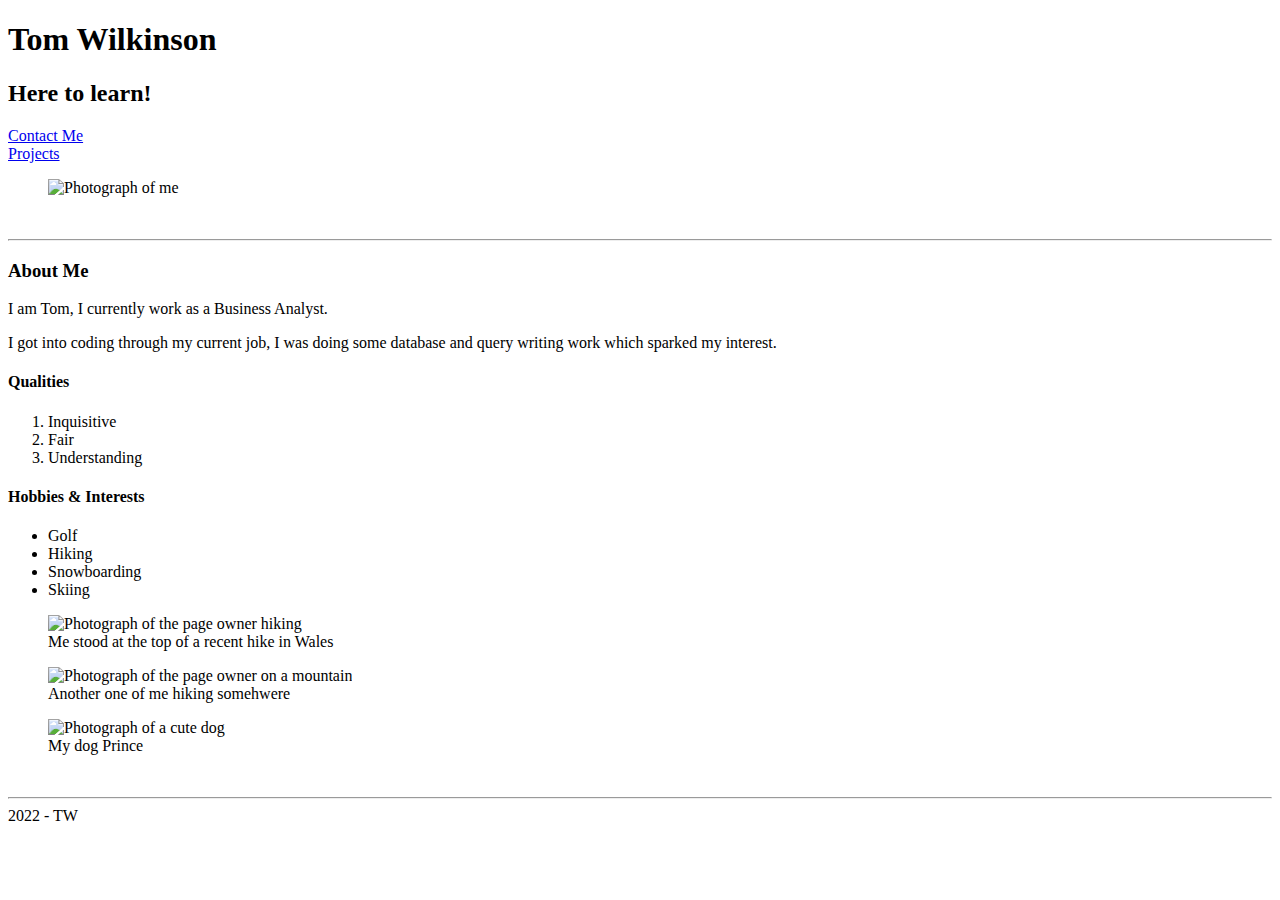
==== images/index.html @ a8bae262 "images added to index page" ====
<!DOCTYPE html>
<html>
    <head>
        <title> Tom Wilkinson </title>
    </head>
    <body>
            <header> 
                <h1> Tom Wilkinson </h1>
                <h2> Here to learn!</h2>
                <a href="../pages/contact.html">Contact Me</a>
                <br />
                <a href="../pages/projects.html">Projects</a>
                <figure> <img src="Me.png" alt="Photograph of me"> </figure>
            </header>
            <br />
            <hr>
            <main>
                <section>
                    <h3> About Me</h3>
                    <p> I am Tom, I currently work as a Business Analyst.</p>
                    <p> I got into coding through my current job, I was doing some database and query writing work which sparked my interest.</p>
                </section>  
                <section> 
                    <h4> Qualities </h4>
                    <ol>
                    <li> Inquisitive </li>
                    <li> Fair </li>
                    <li> Understanding </li>      
                    </ol>
                </section>
                <section>
                    <h4> Hobbies & Interests </h4>
                    <uL>
                     <li> Golf</li>
                     <li> Hiking</li>
                     <li> Snowboarding</li>
                     <li> Skiing </li>   
                    </uL>
                    <figure>
                        <img src="rock1.png" alt="Photograph of the page owner hiking">
                        <br />
                        <figcaption>
                            Me stood at the top of a recent hike in Wales
                        </figcaption>
                    </figure>
                    <figure>
                        <img src="Wales.png" alt="Photograph of the page owner on a mountain">
                        <br />
                        <figcaption>
                            Another one of me hiking somehwere
                        </figcaption>
                    </figure>
                    <figure>
                        <img src="Prince.png" alt="Photograph of a cute dog">
                        <br />
                        <figcaption>
                            My dog Prince
                        </figcaption>
                    </figure>
                </section>
        </main>
        <br />
        <hr>
            <footer> 2022 - TW </footer>
    
    </body>
</html>
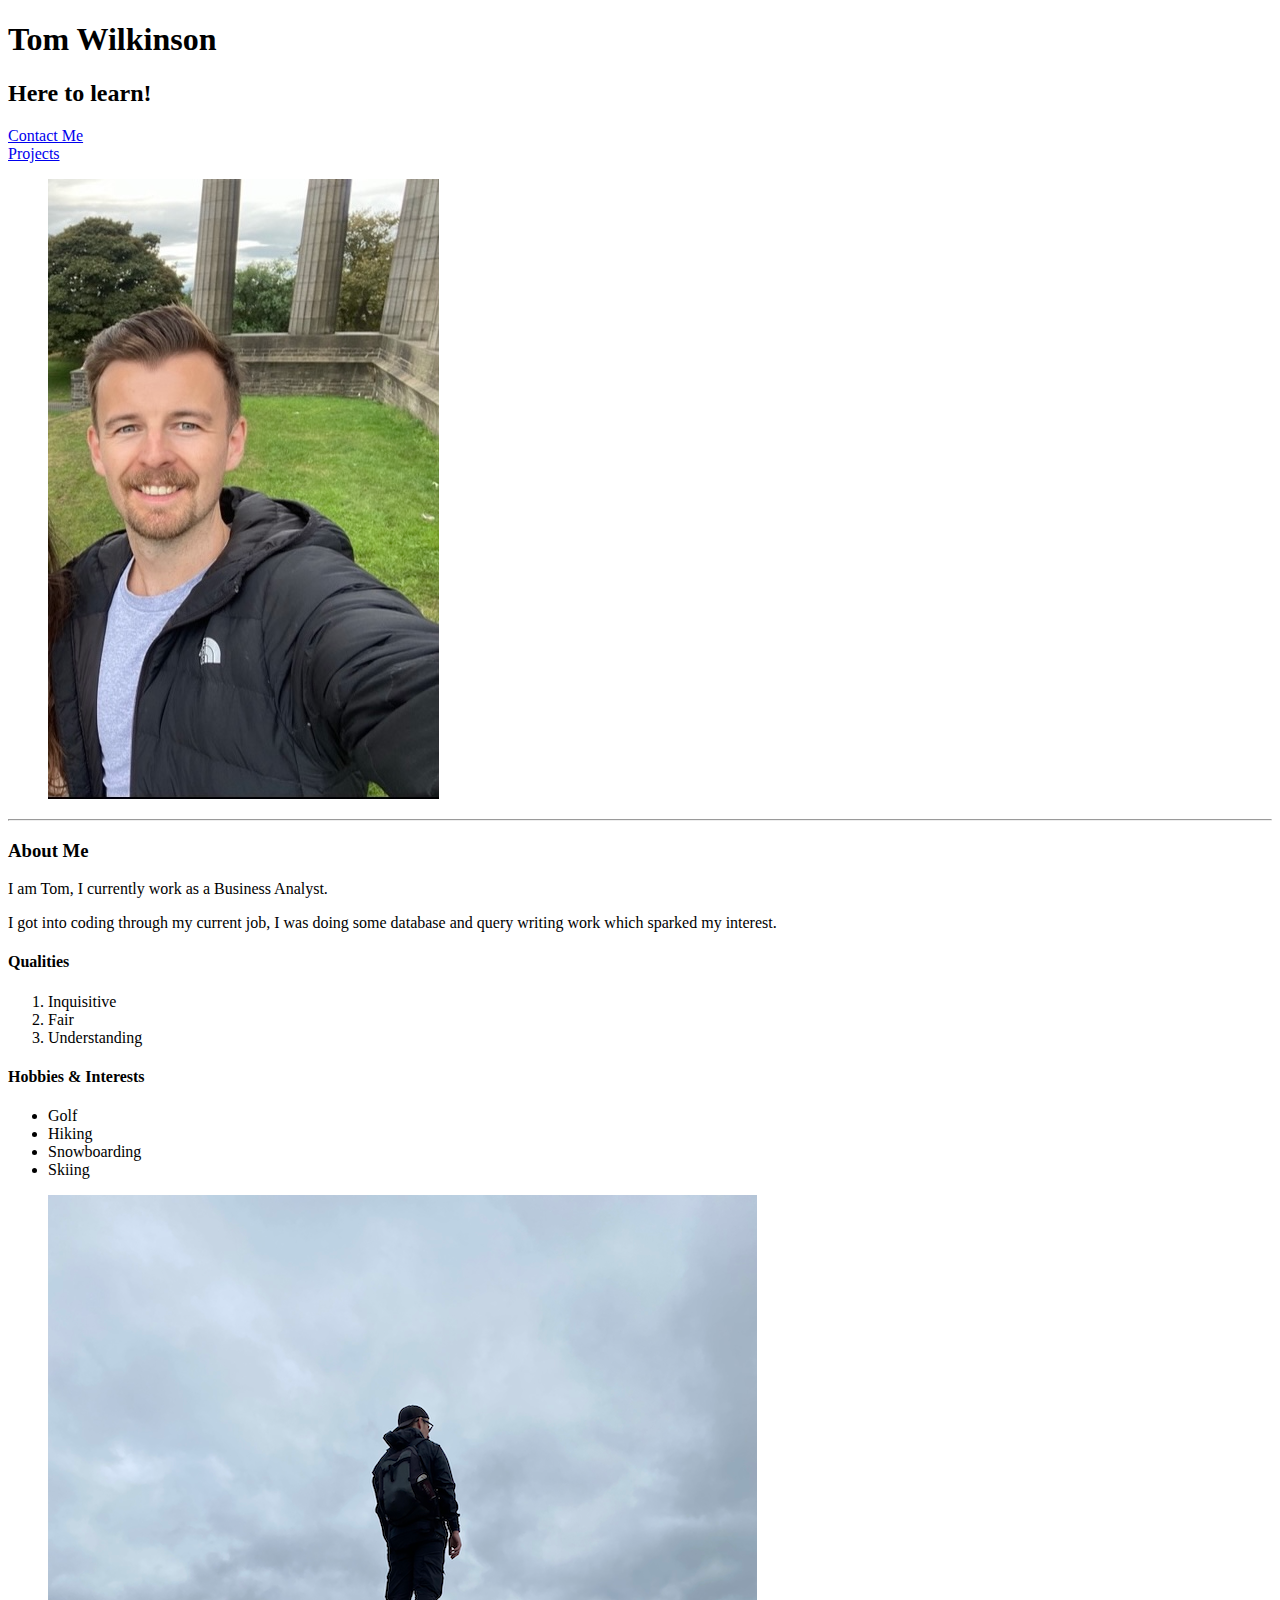
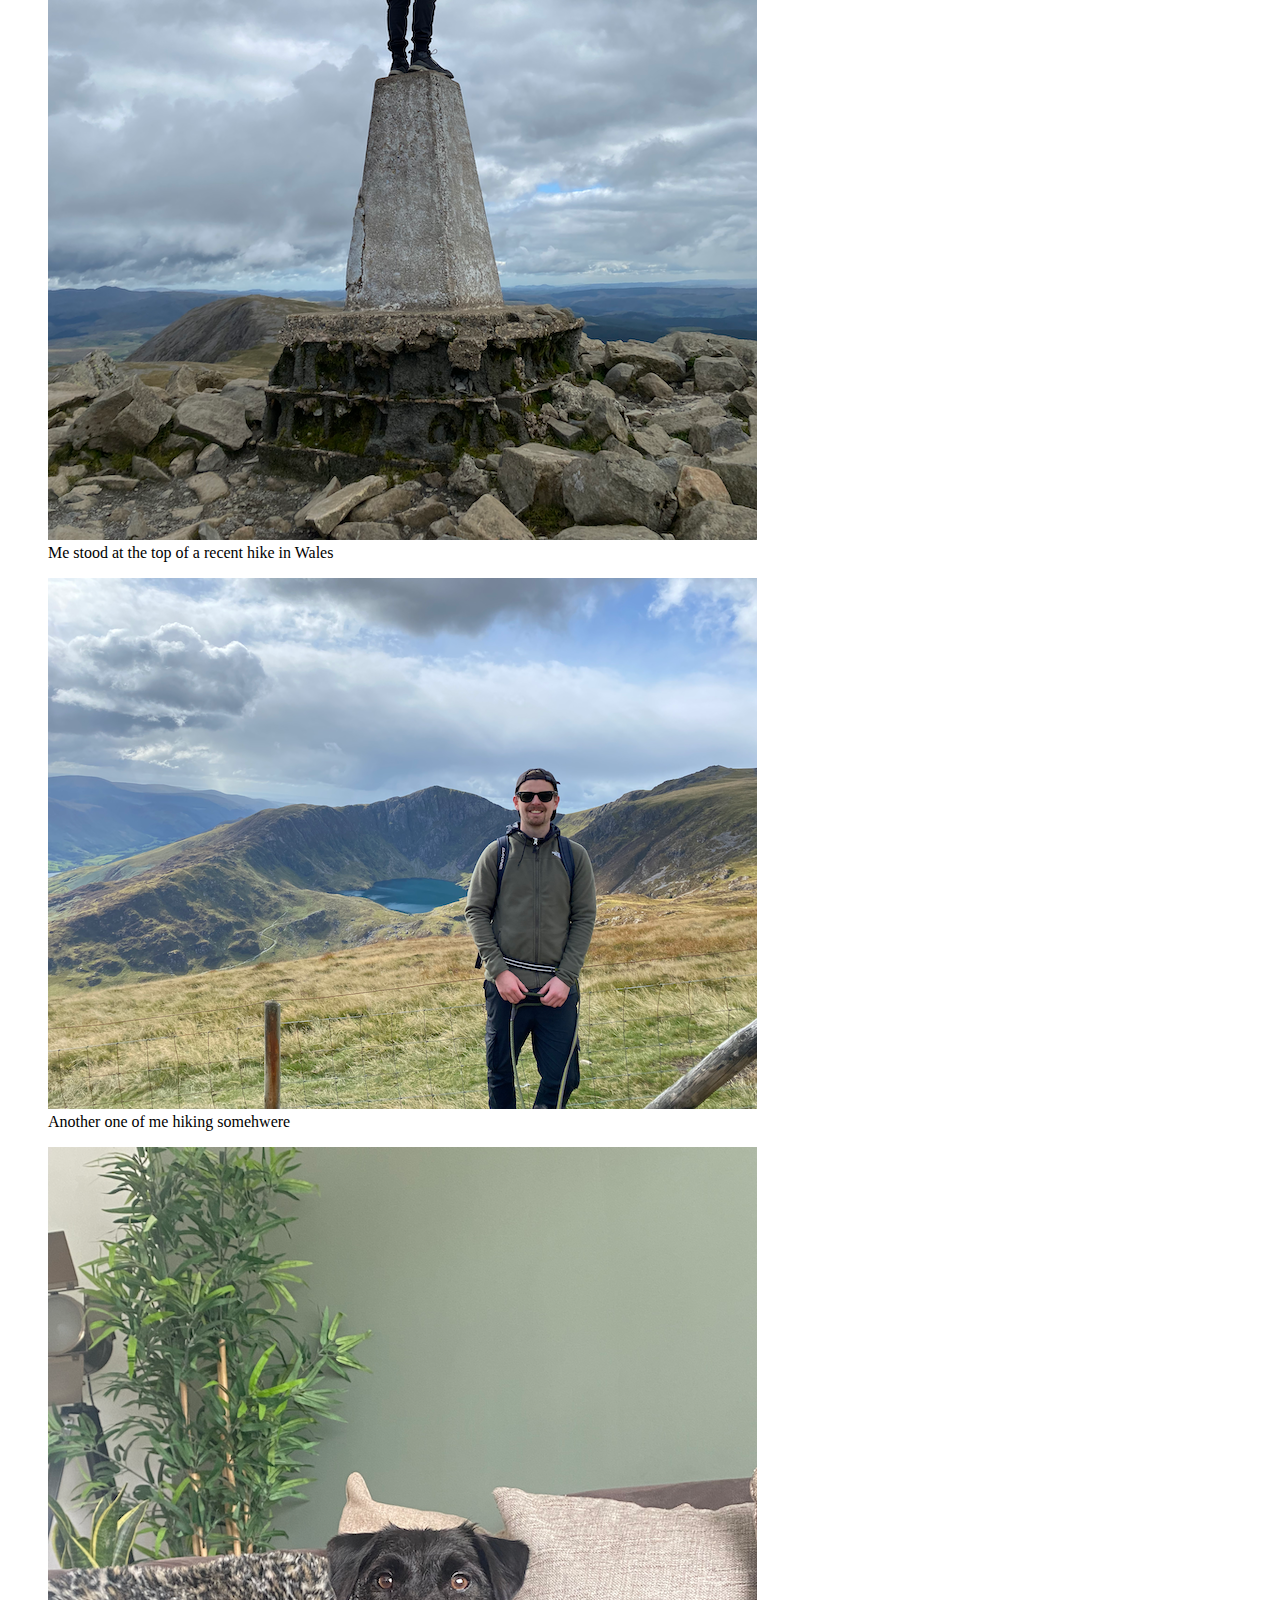
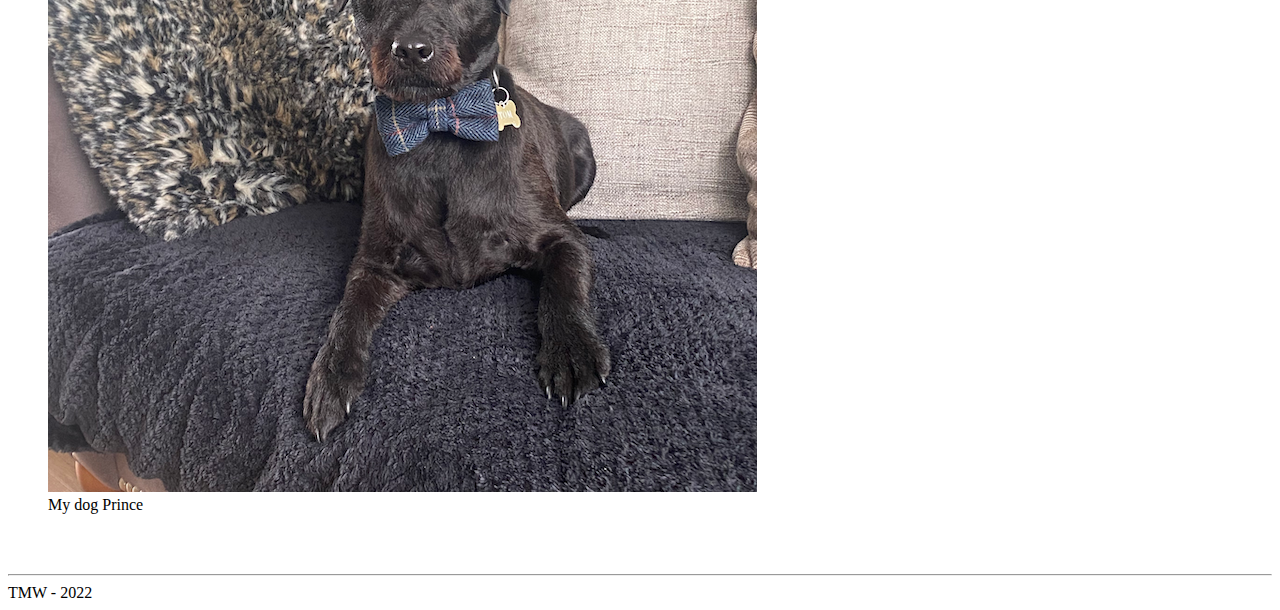
==== commit 9e496f08: "table added" ====
--- a/images/index.html
+++ b/images/index.html
@@ -7,12 +7,13 @@
             <header> 
                 <h1> Tom Wilkinson </h1>
                 <h2> Here to learn!</h2>
-                <a href="../pages/contact.html">Contact Me</a>
+            <nav>
+                <a href="../pages/contact.html" target="_blank">Contact Me</a>
                 <br />
-                <a href="../pages/projects.html">Projects</a>
+                <a href="../pages/projects.html" target="_blank">Projects</a>
+            </nav>
                 <figure> <img src="Me.png" alt="Photograph of me"> </figure>
             </header>
-            <br />
             <hr>
             <main>
                 <section>
@@ -59,9 +60,9 @@
                     </figure>
                 </section>
         </main>
-        <br />
-        <hr>
-            <footer> 2022 - TW </footer>
+        <br><br />
+                <hr>  
+            <footer> TMW - 2022 </footer>
     
     </body>
 </html>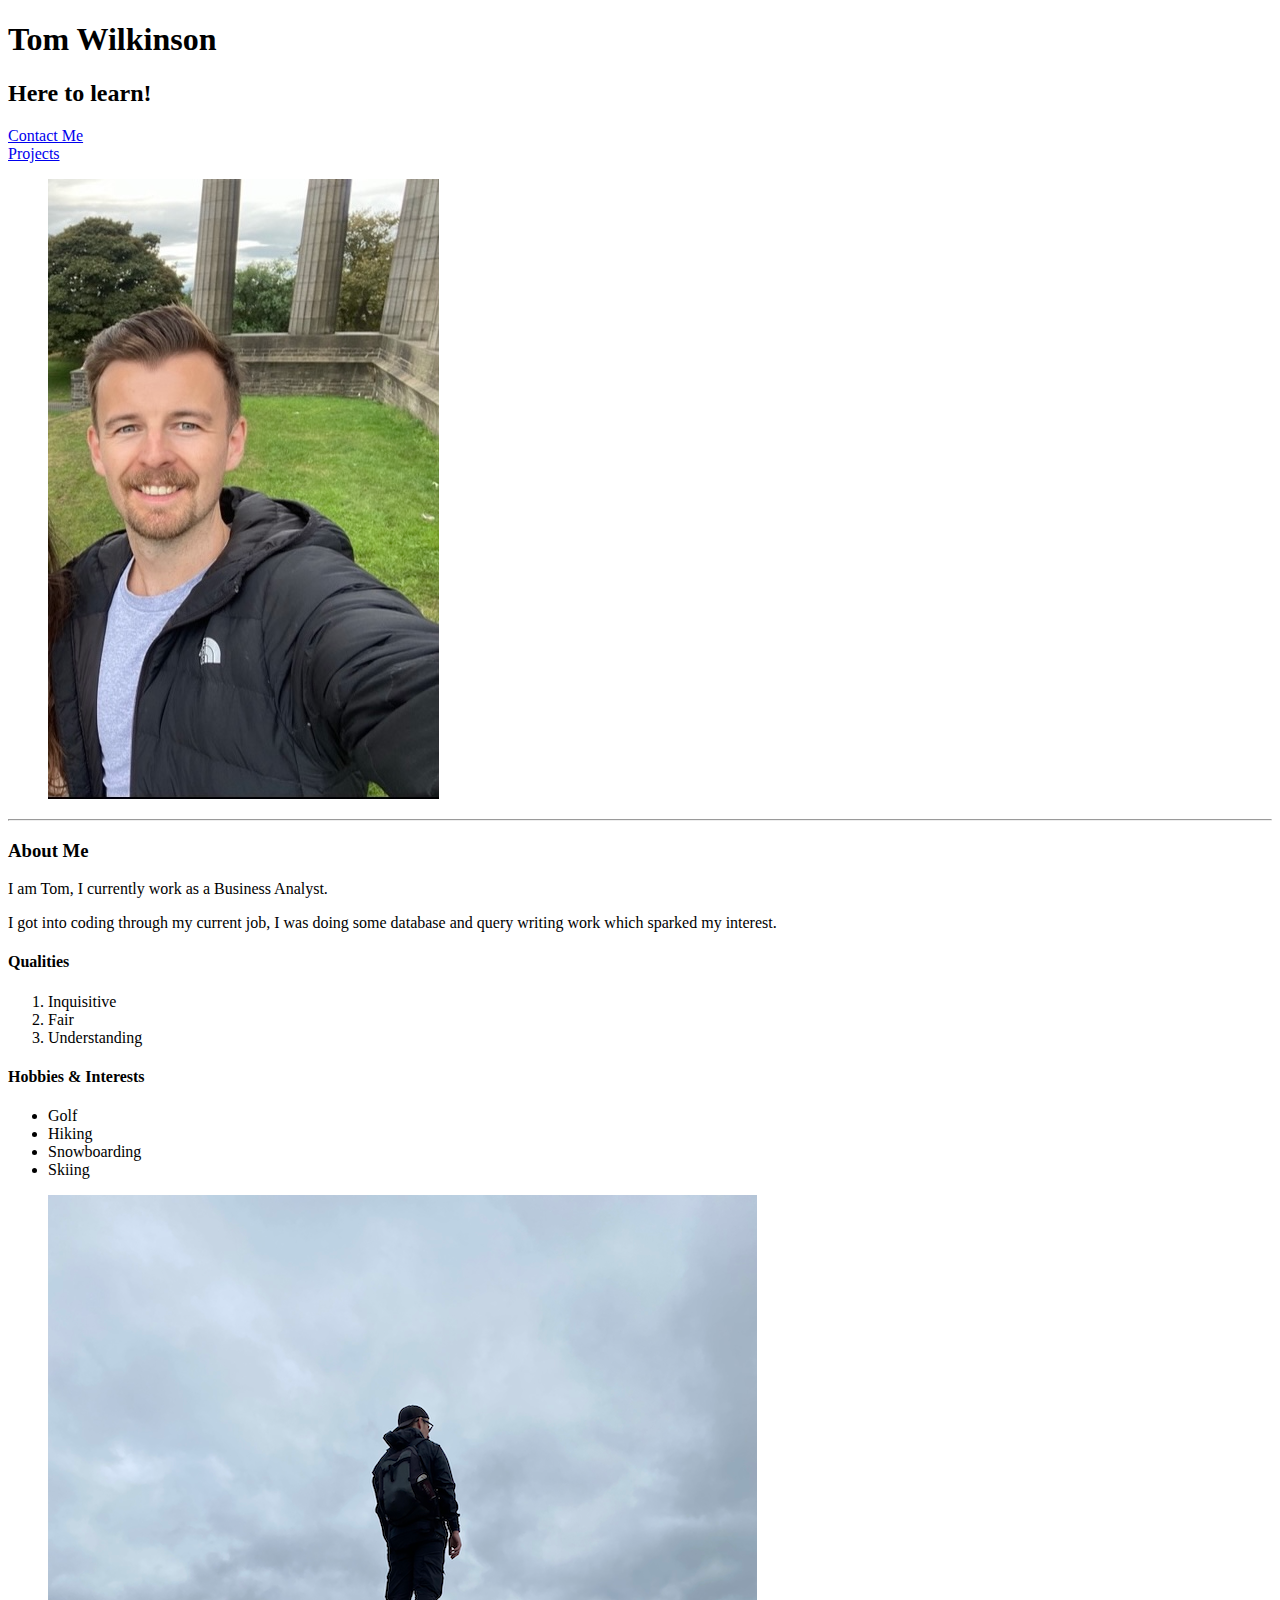
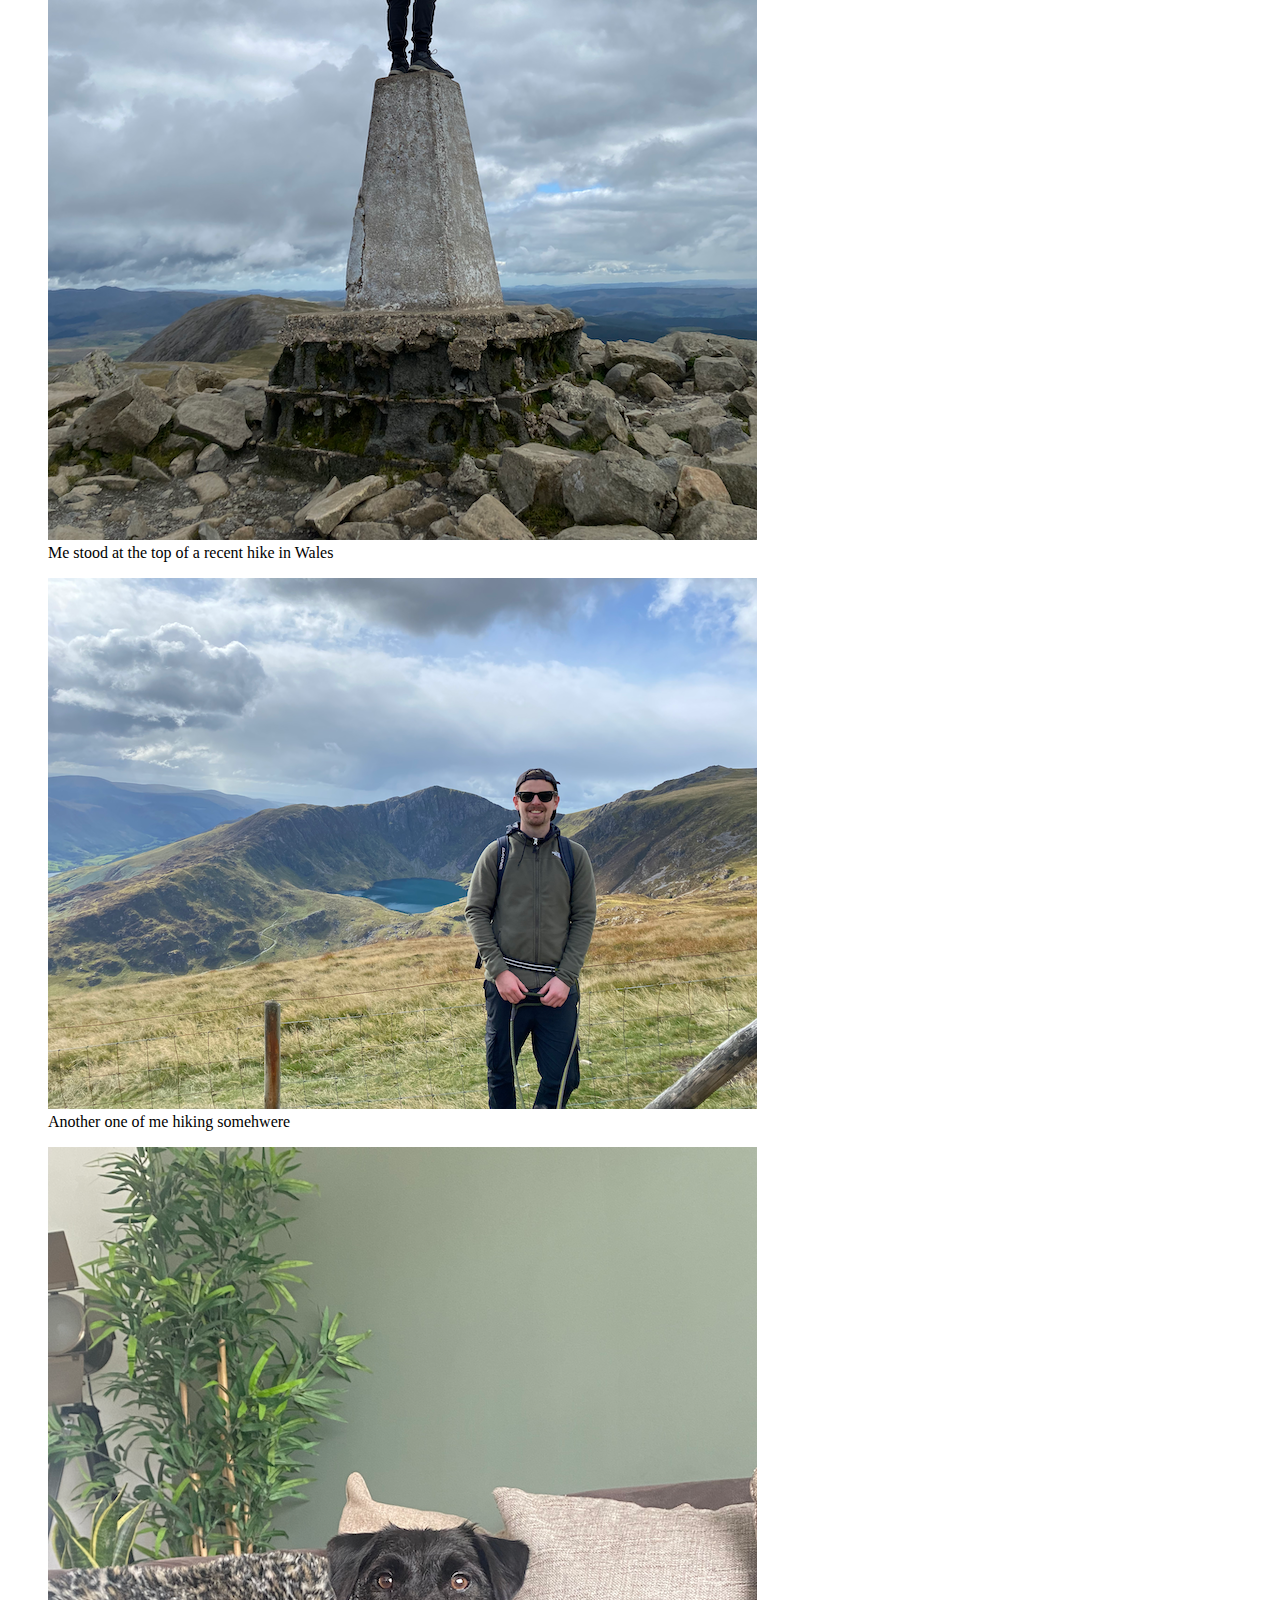
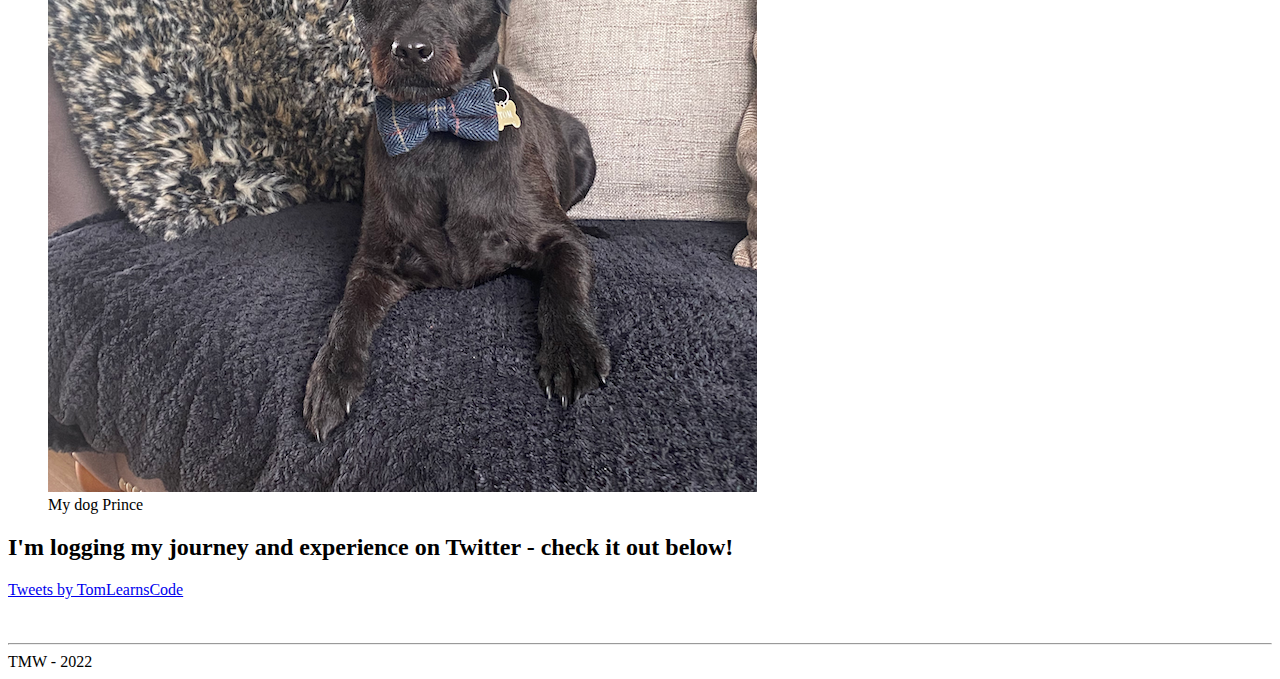
==== commit 7443db5f: "twitter added to index page and meta data to all pages" ====
--- a/images/index.html
+++ b/images/index.html
@@ -2,11 +2,16 @@
 <html>
     <head>
         <title> Tom Wilkinson </title>
+        <meta name="description" content="Introduction to Tom Wilkinson who is a Junior Web Developer">
+        <meta name="keywords" content="Developer, Qualities,Hobbies, Manchester Codes">
+        <meta name="author" content="Tom Wilkinson">
+        <meta name="viewport" content="width=device-width, initial-scale=1.0">
     </head>
     <body>
             <header> 
                 <h1> Tom Wilkinson </h1>
                 <h2> Here to learn!</h2>
+                <!--This is a comment. Comments are not displayed in the browser-->
             <nav>
                 <a href="../pages/contact.html" target="_blank">Contact Me</a>
                 <br />
@@ -59,6 +64,11 @@
                         </figcaption>
                     </figure>
                 </section>
+                <section>
+                    <h2> I'm logging my journey and experience on Twitter - check it out below!</h2>
+                    <a class="twitter-timeline" data-height="400" href="https://twitter.com/TomLearnsCode?ref_src=twsrc%5Etfw">Tweets by TomLearnsCode</a> <script async src="https://platform.twitter.com/widgets.js" charset="utf-8"></script>
+                </section>
+                
         </main>
         <br><br />
                 <hr>  
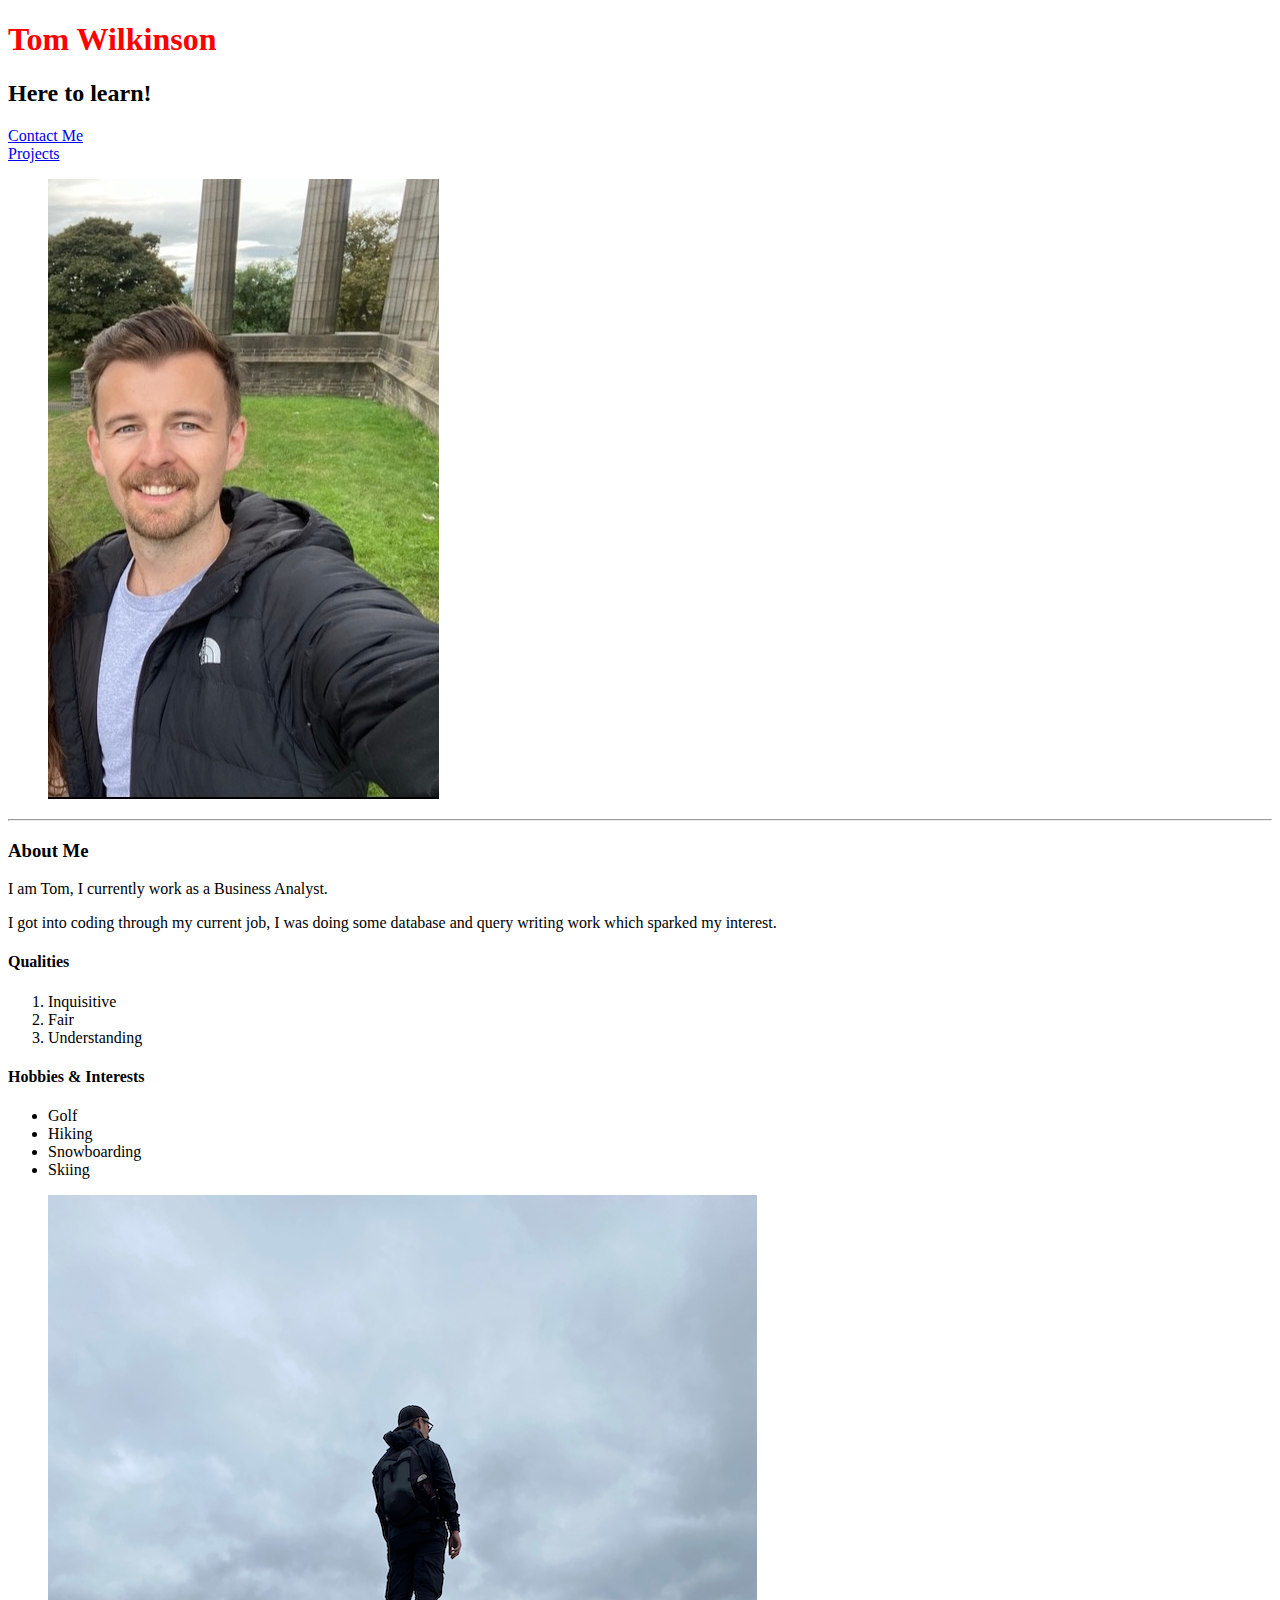
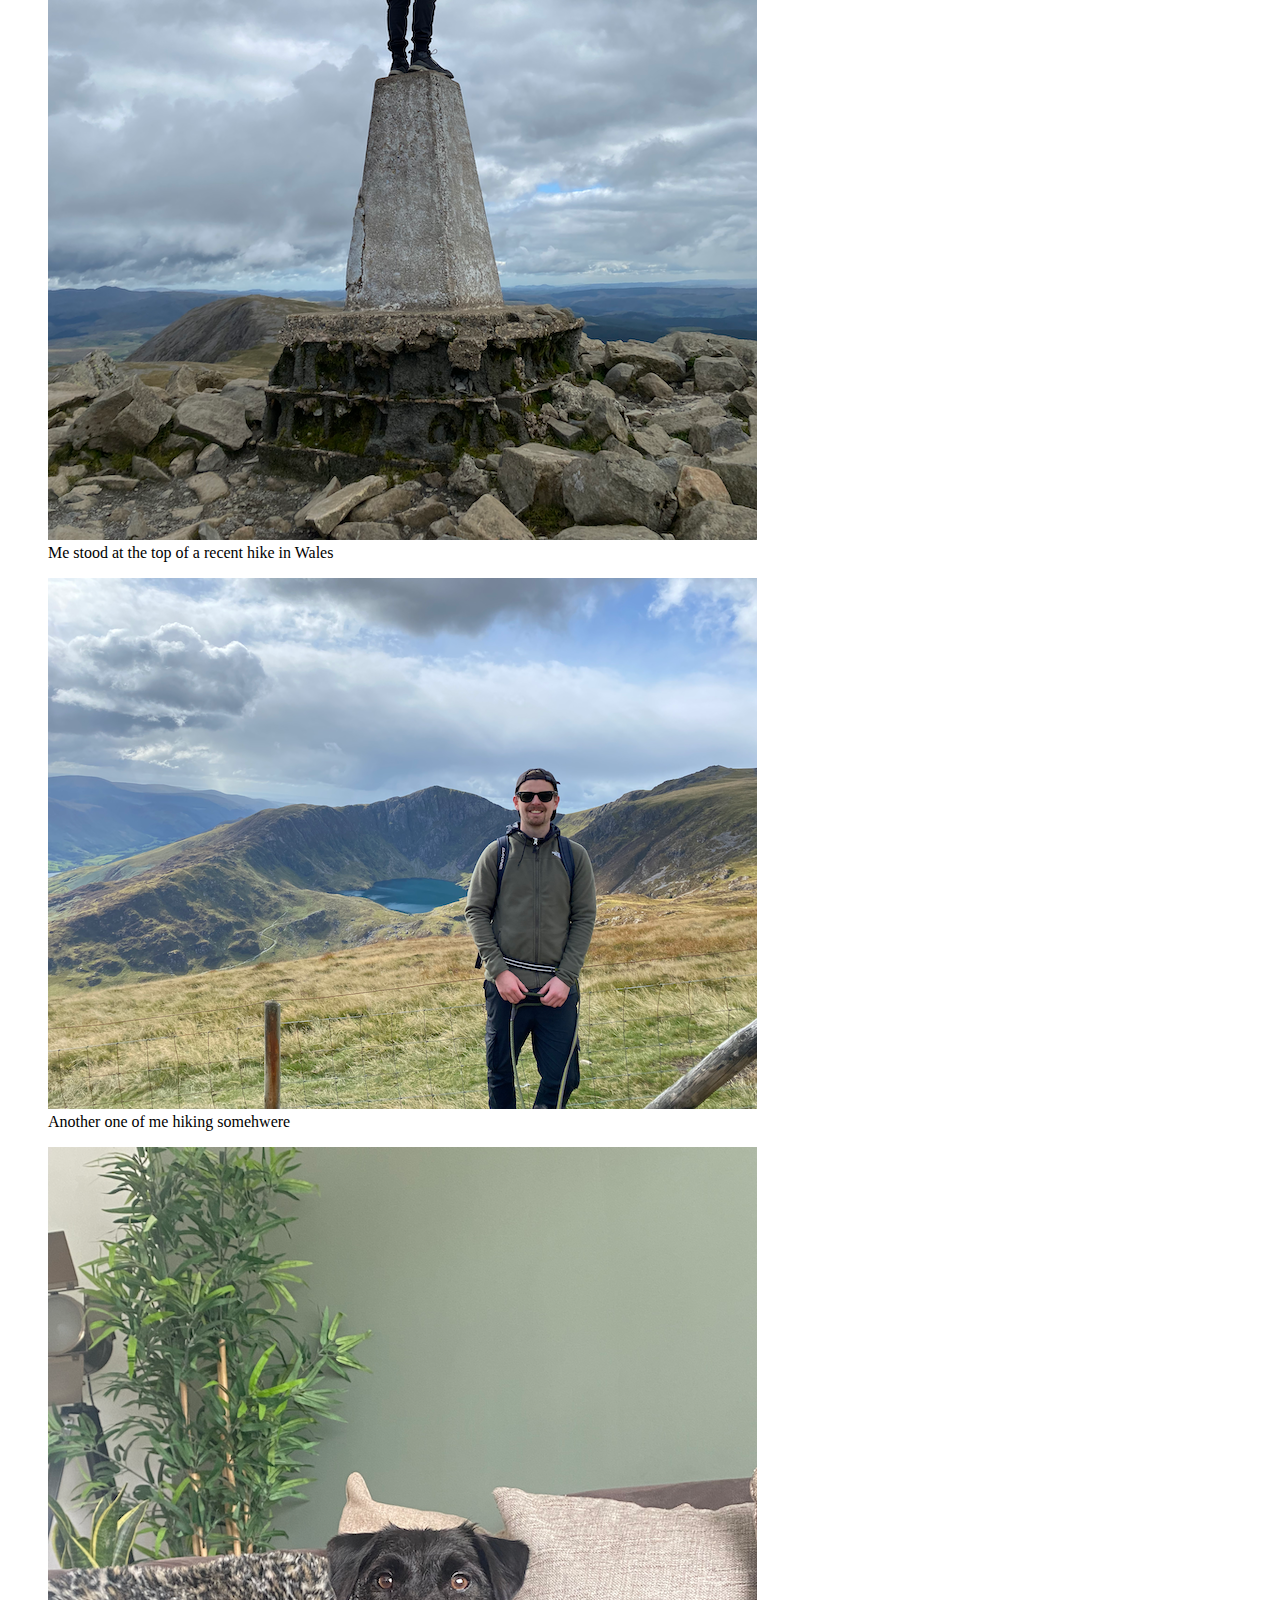
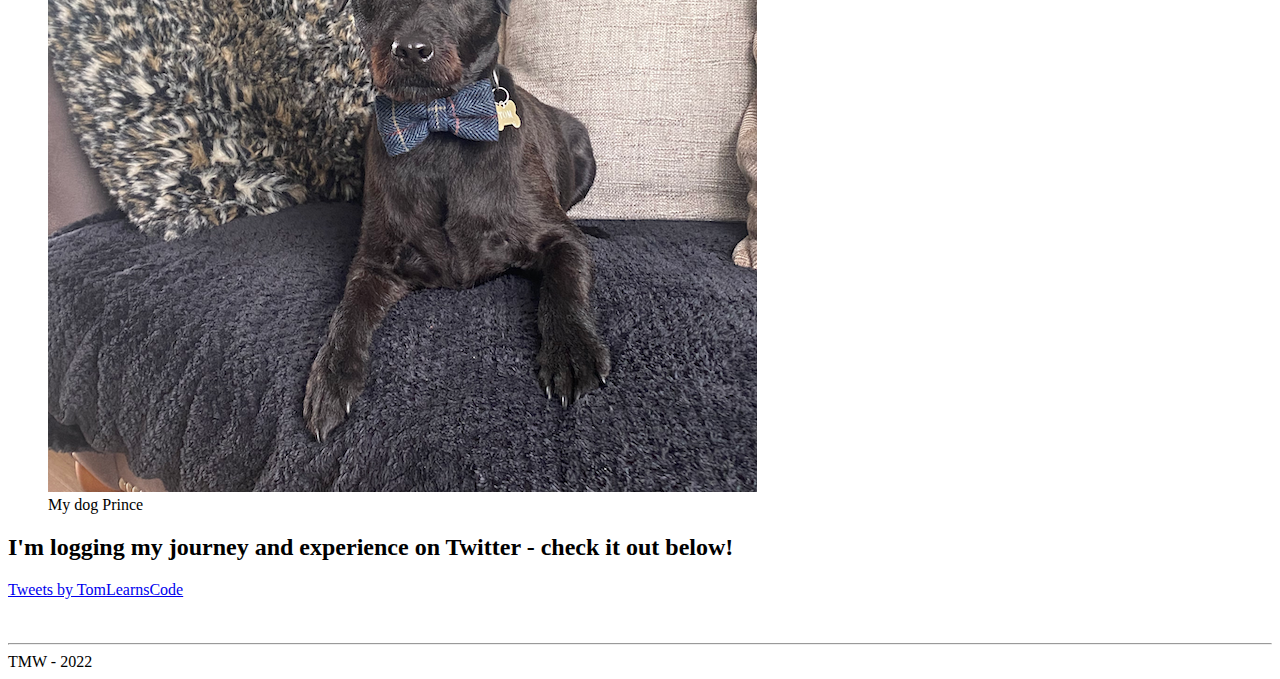
==== commit 29704908: "set up branch for CSS changes" ====
--- a/images/index.html
+++ b/images/index.html
@@ -1,6 +1,7 @@
 <!DOCTYPE html>
-<html>
+<html lang="en">
     <head>
+        <link rel="stylesheet" type="text/css" href="styles.css">
         <title> Tom Wilkinson </title>
         <meta name="description" content="Introduction to Tom Wilkinson who is a Junior Web Developer">
         <meta name="keywords" content="Developer, Qualities,Hobbies, Manchester Codes">
--- a/images/styles.css
+++ b/images/styles.css
@@ -0,0 +1,3 @@
+h1 {  
+    color: red;  
+}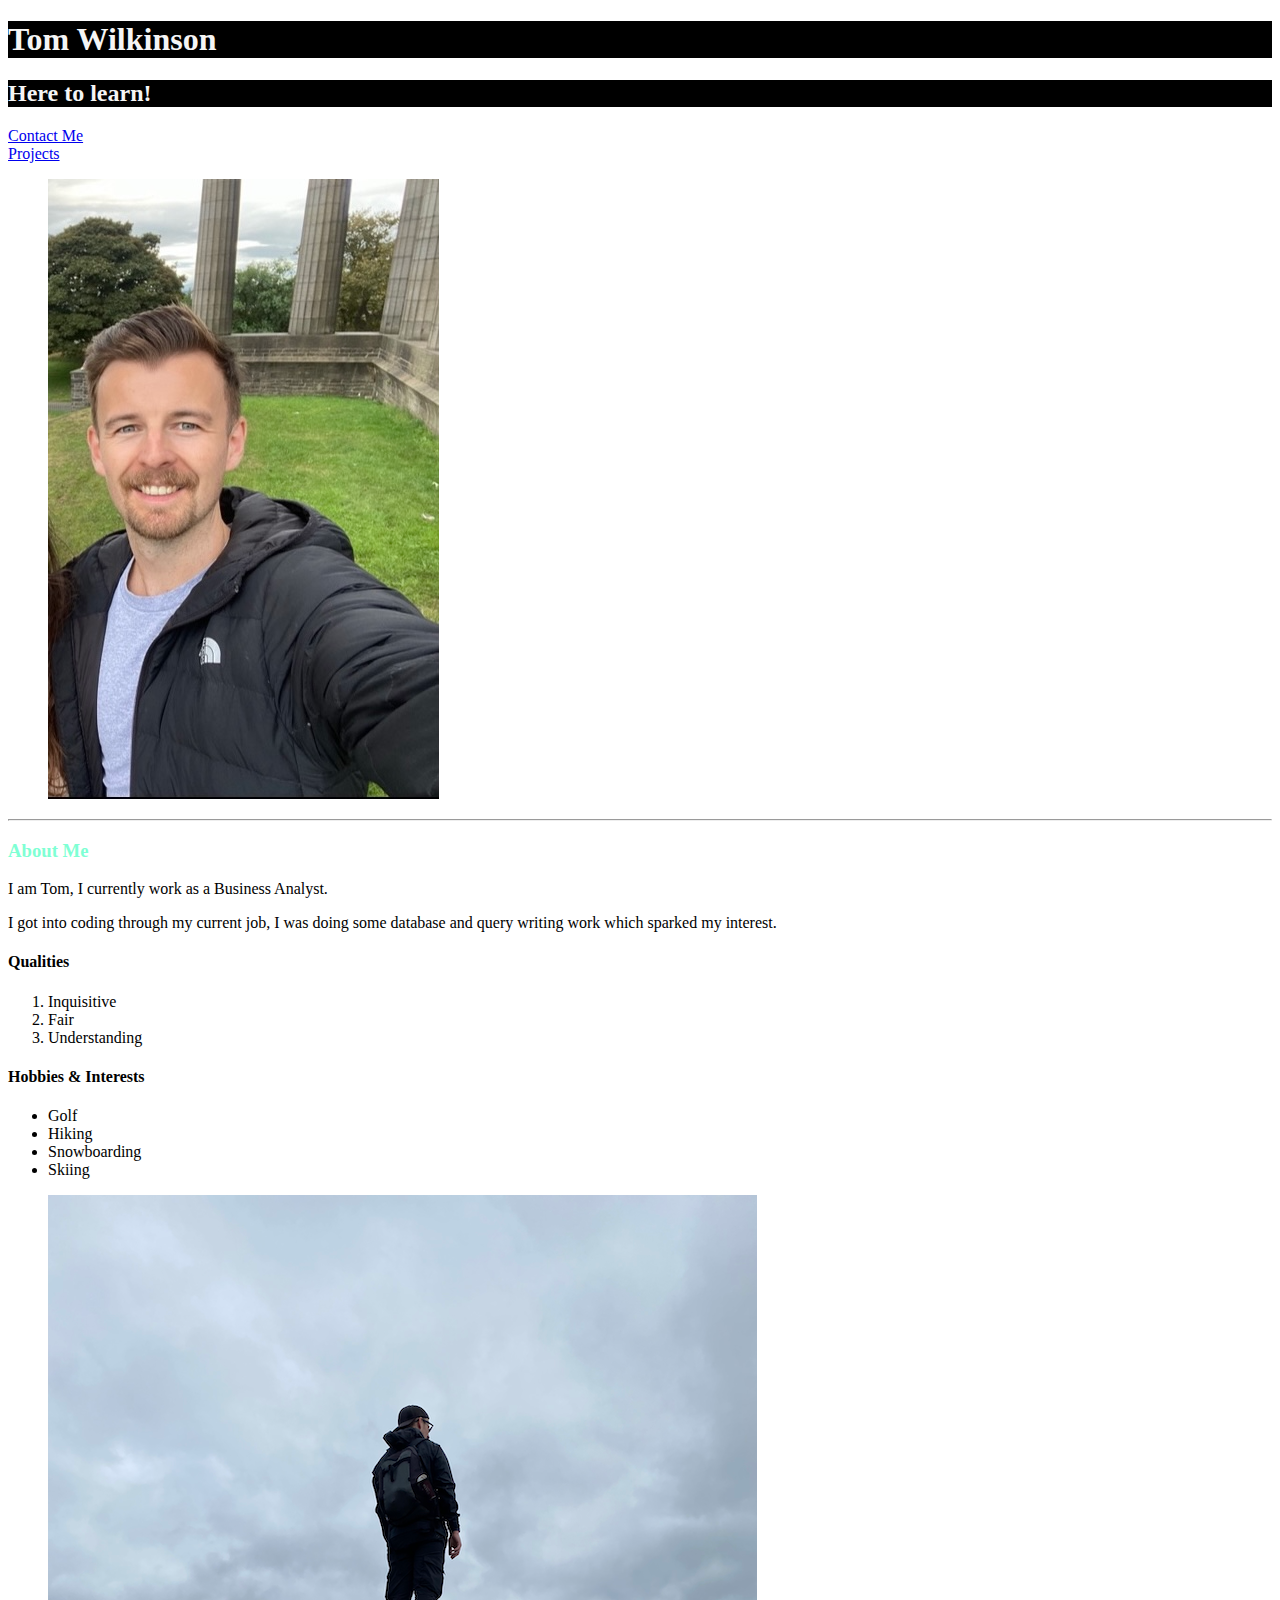
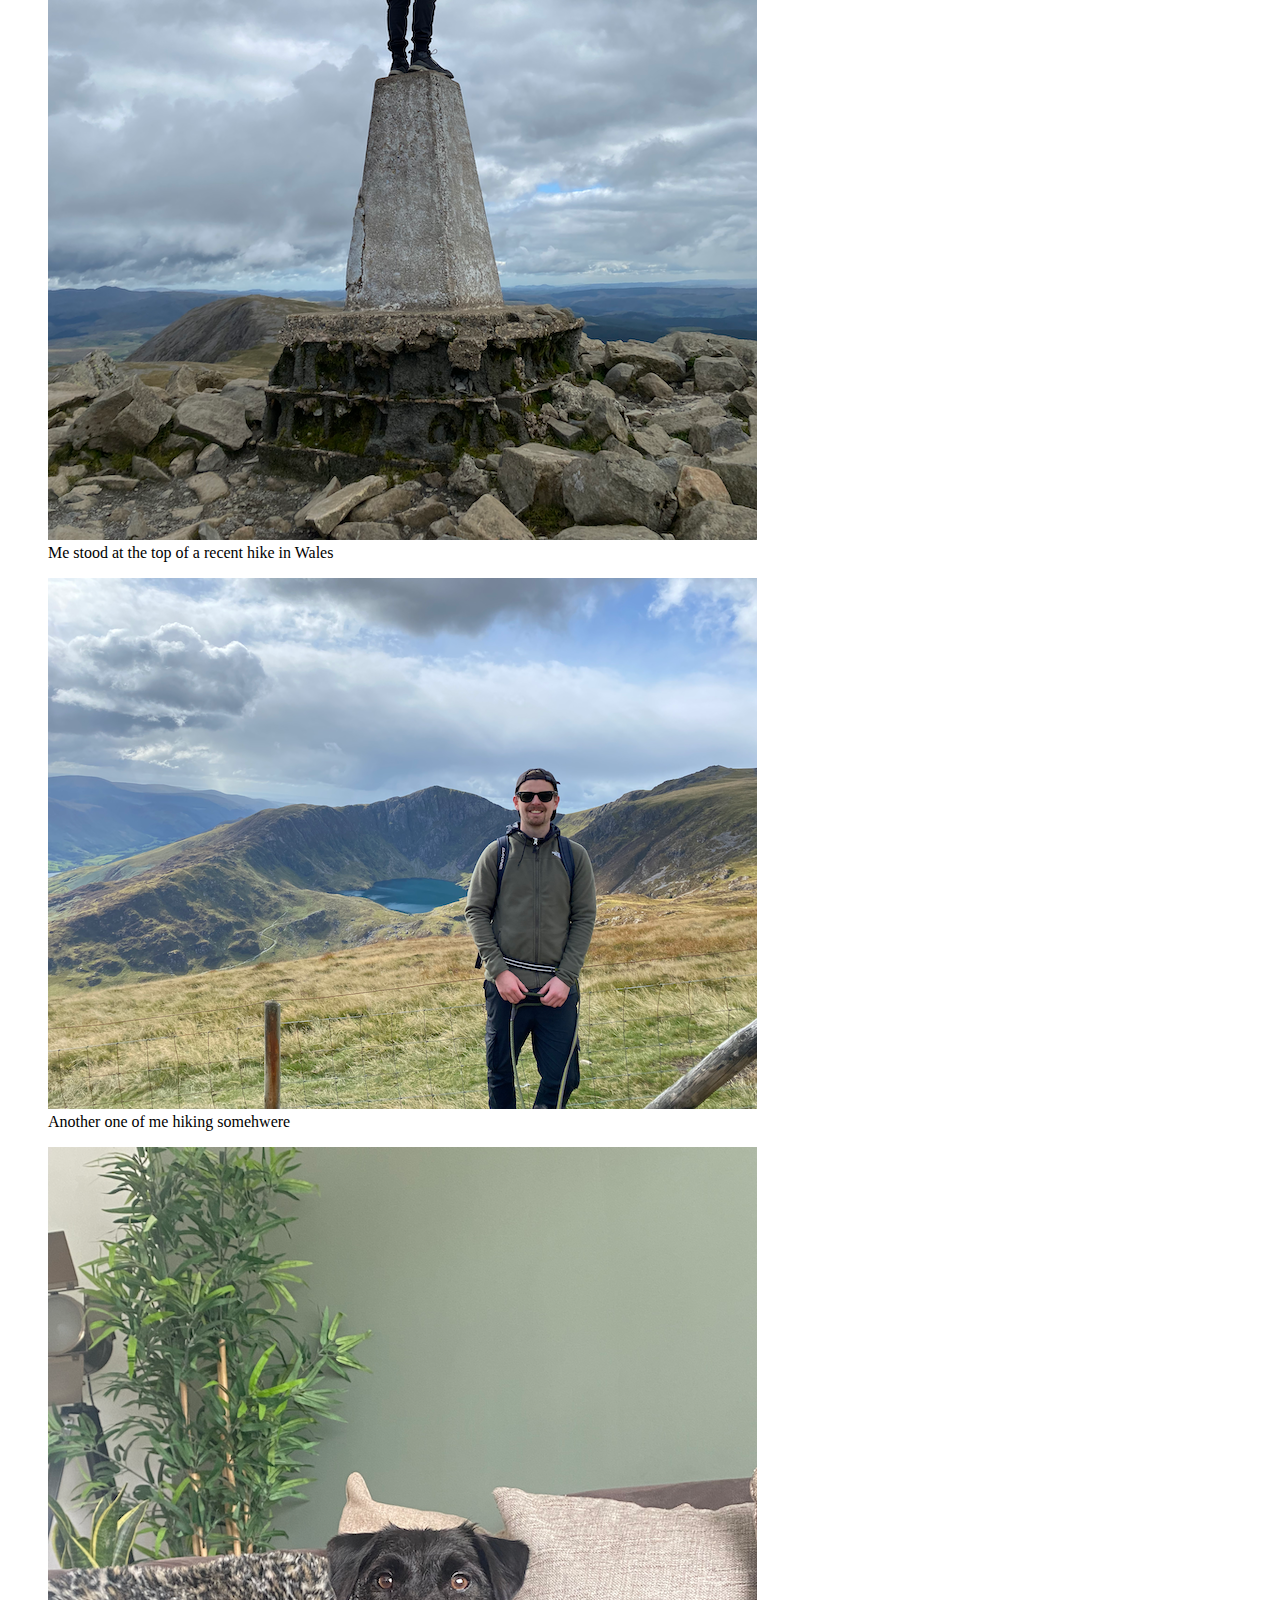
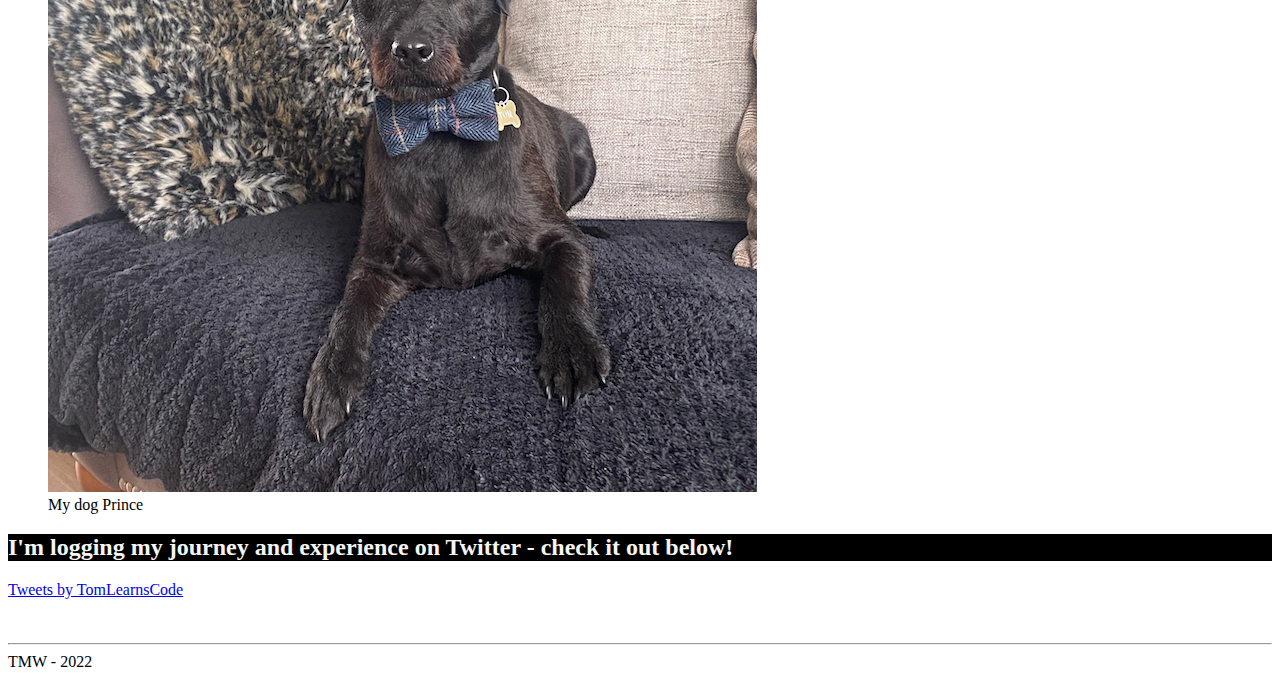
==== commit 289f89cb: "styling pratice" ====
--- a/images/index.html
+++ b/images/index.html
@@ -10,7 +10,9 @@
     </head>
     <body>
             <header> 
+                <div id="introduction">
                 <h1> Tom Wilkinson </h1>
+                </div>
                 <h2> Here to learn!</h2>
                 <!--This is a comment. Comments are not displayed in the browser-->
             <nav>
@@ -23,7 +25,7 @@
             <hr>
             <main>
                 <section>
-                    <h3> About Me</h3>
+                    <h3 class="test-class"> About Me</h3>
                     <p> I am Tom, I currently work as a Business Analyst.</p>
                     <p> I got into coding through my current job, I was doing some database and query writing work which sparked my interest.</p>
                 </section>  
--- a/images/styles.css
+++ b/images/styles.css
@@ -1,3 +1,13 @@
-h1 {  
-    color: red;  
+#introduction {  
+    background-color: black;
+    color: whitesmoke;  
+}
+
+h2 {
+    background-color: black;
+    color: whitesmoke
+}
+
+.test-class {
+    color:aquamarine;
 }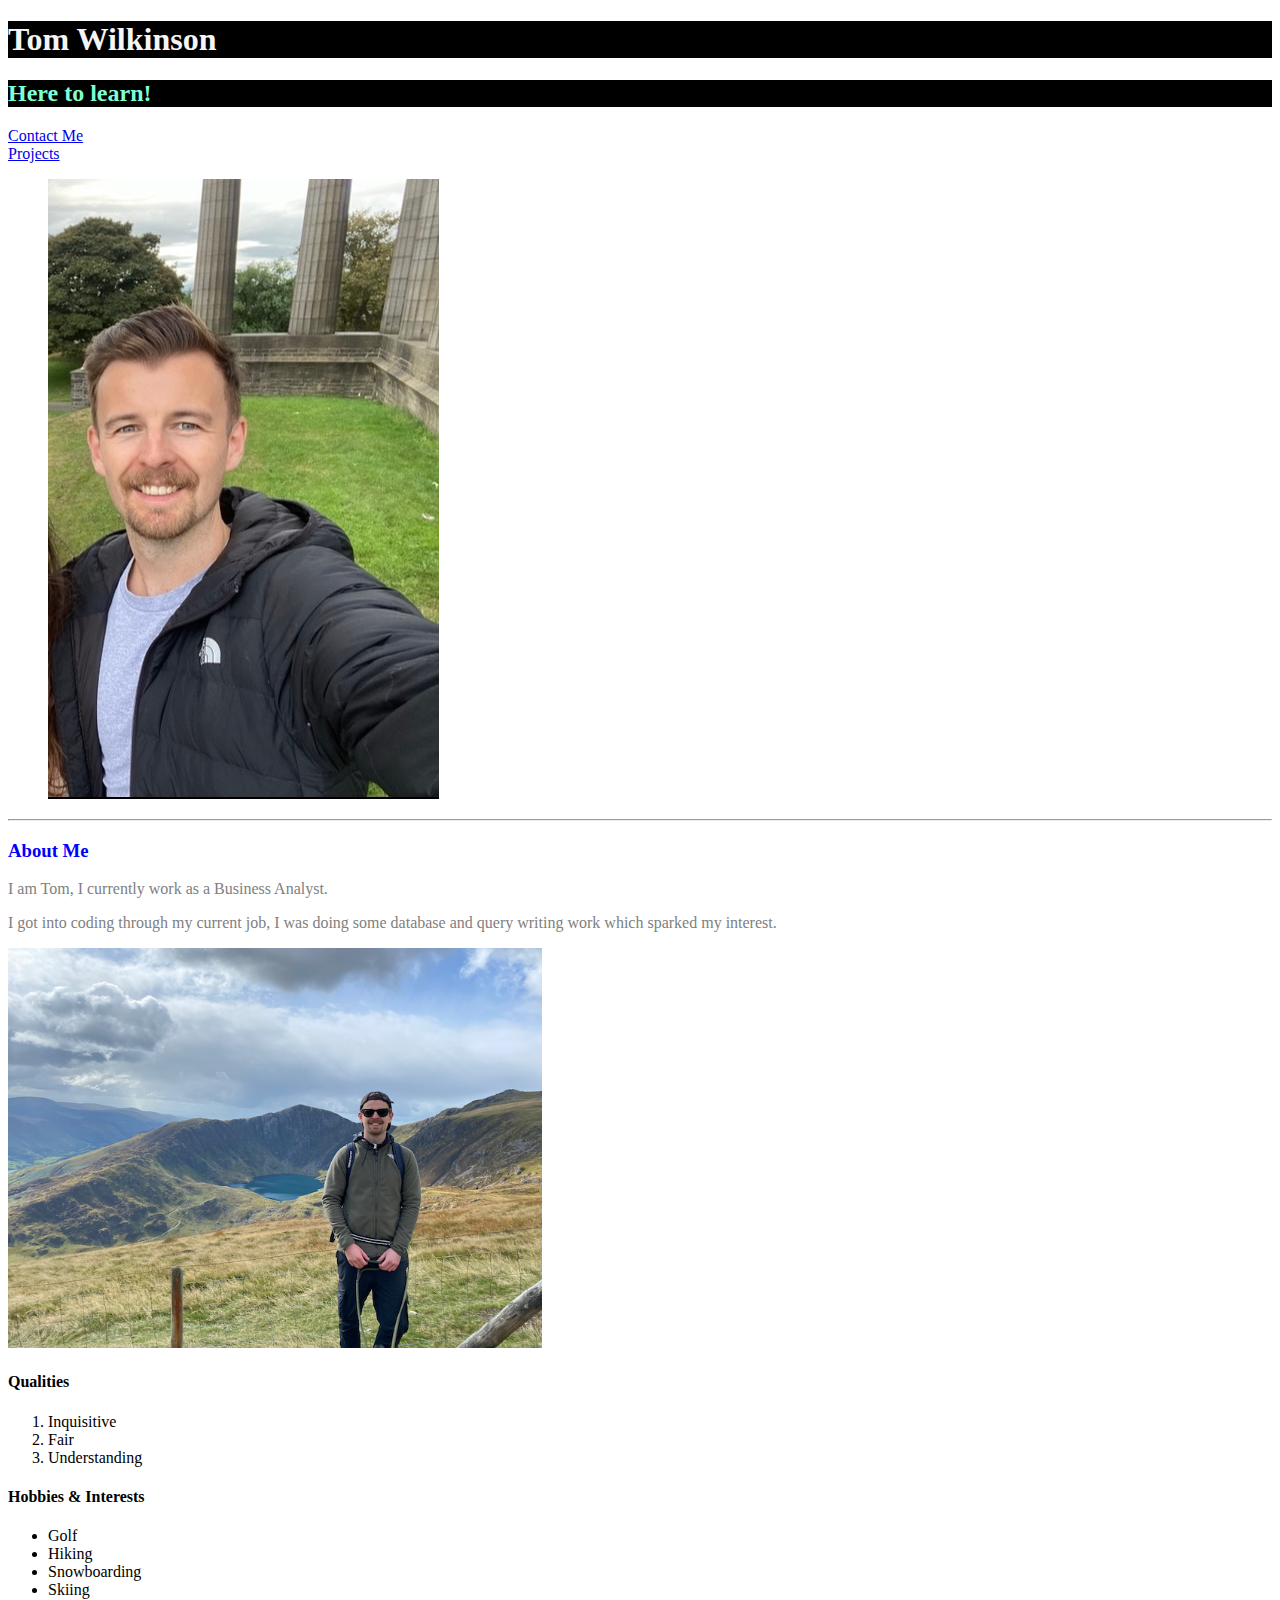
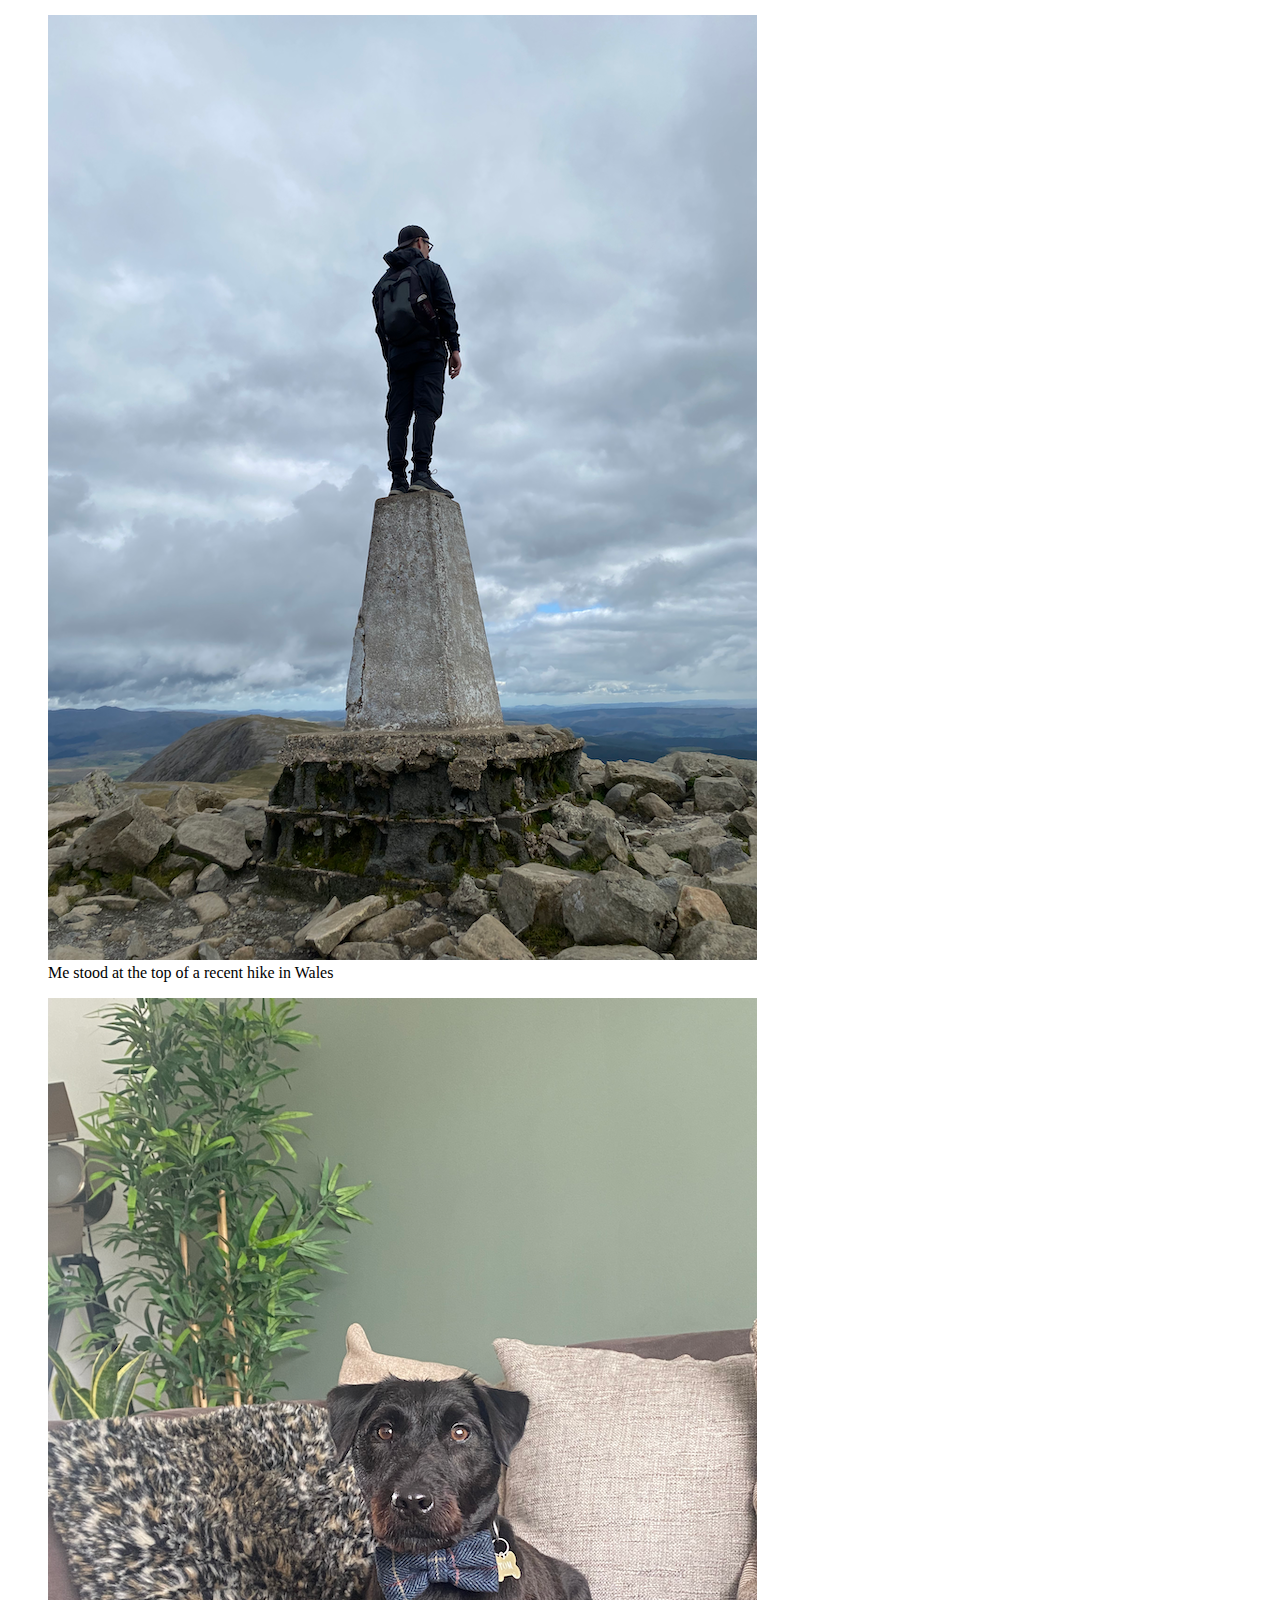
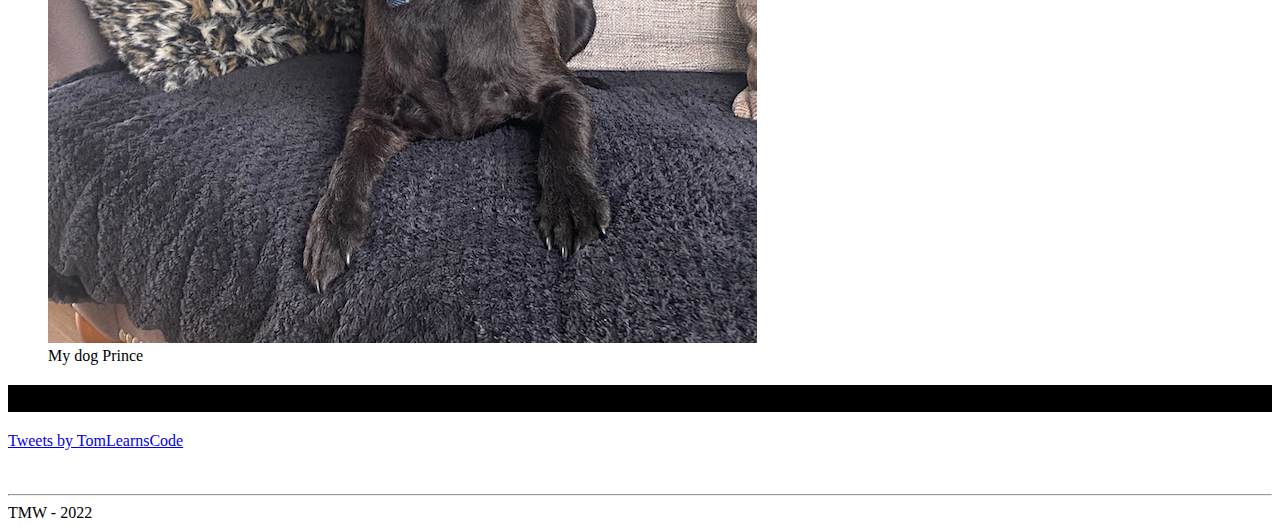
==== commit 204ab933: "combination selectors practice" ====
--- a/images/index.html
+++ b/images/index.html
@@ -13,7 +13,7 @@
                 <div id="introduction">
                 <h1> Tom Wilkinson </h1>
                 </div>
-                <h2> Here to learn!</h2>
+                <h2 class="test-class"> Here to learn!</h2>
                 <!--This is a comment. Comments are not displayed in the browser-->
             <nav>
                 <a href="../pages/contact.html" target="_blank">Contact Me</a>
@@ -25,9 +25,12 @@
             <hr>
             <main>
                 <section>
-                    <h3 class="test-class"> About Me</h3>
+                    <div class="my-class">
+                    <h3> About Me</h3>
                     <p> I am Tom, I currently work as a Business Analyst.</p>
                     <p> I got into coding through my current job, I was doing some database and query writing work which sparked my interest.</p>
+                    <img src="Wales.png" alt="Photograph of the page owner on a mountain">
+                </div>
                 </section>  
                 <section> 
                     <h4> Qualities </h4>
@@ -53,13 +56,6 @@
                         </figcaption>
                     </figure>
                     <figure>
-                        <img src="Wales.png" alt="Photograph of the page owner on a mountain">
-                        <br />
-                        <figcaption>
-                            Another one of me hiking somehwere
-                        </figcaption>
-                    </figure>
-                    <figure>
                         <img src="Prince.png" alt="Photograph of a cute dog">
                         <br />
                         <figcaption>
--- a/images/styles.css
+++ b/images/styles.css
@@ -5,9 +5,20 @@
 
 h2 {
     background-color: black;
-    color: whitesmoke
 }
 
 .test-class {
     color:aquamarine;
-}+}
+
+.my-class h3 {
+    color: blue;
+}
+
+.my-class > p {
+    color: grey;
+}
+
+p + img {
+    height: 400px;
+}
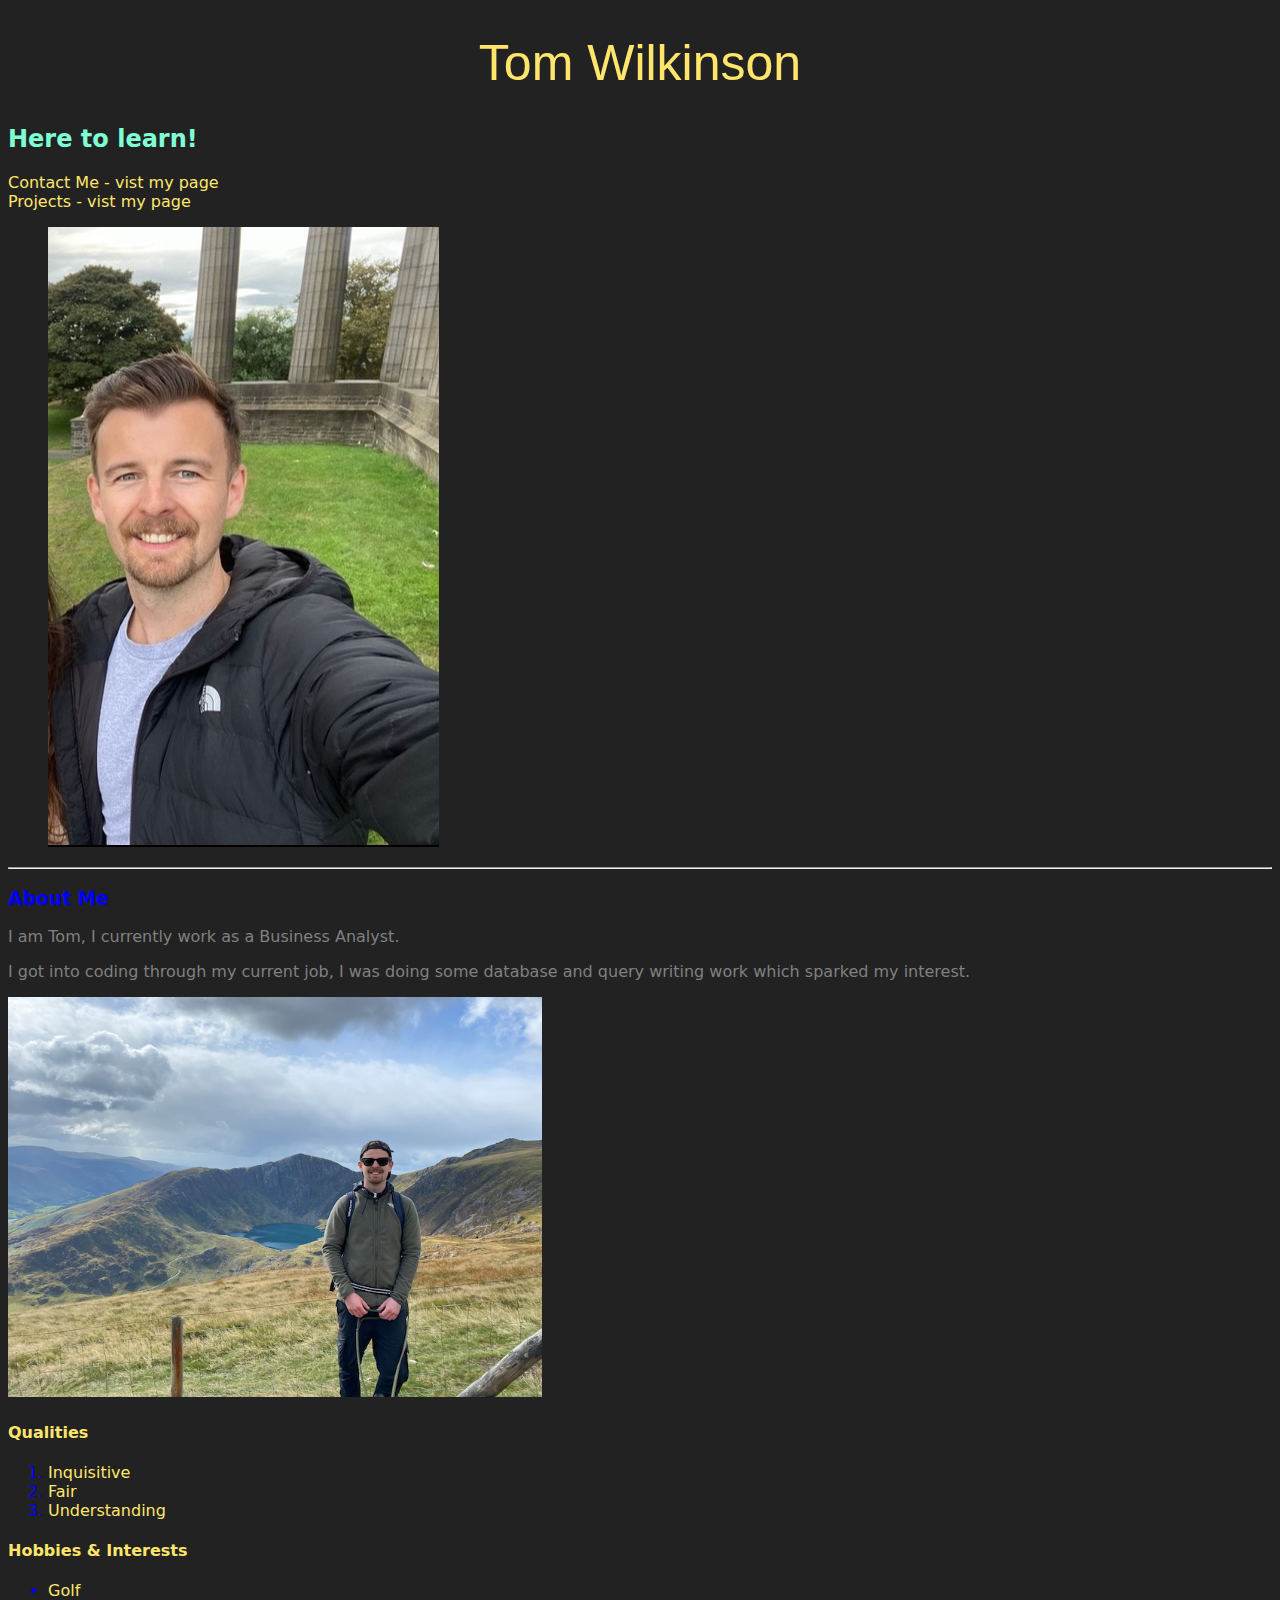
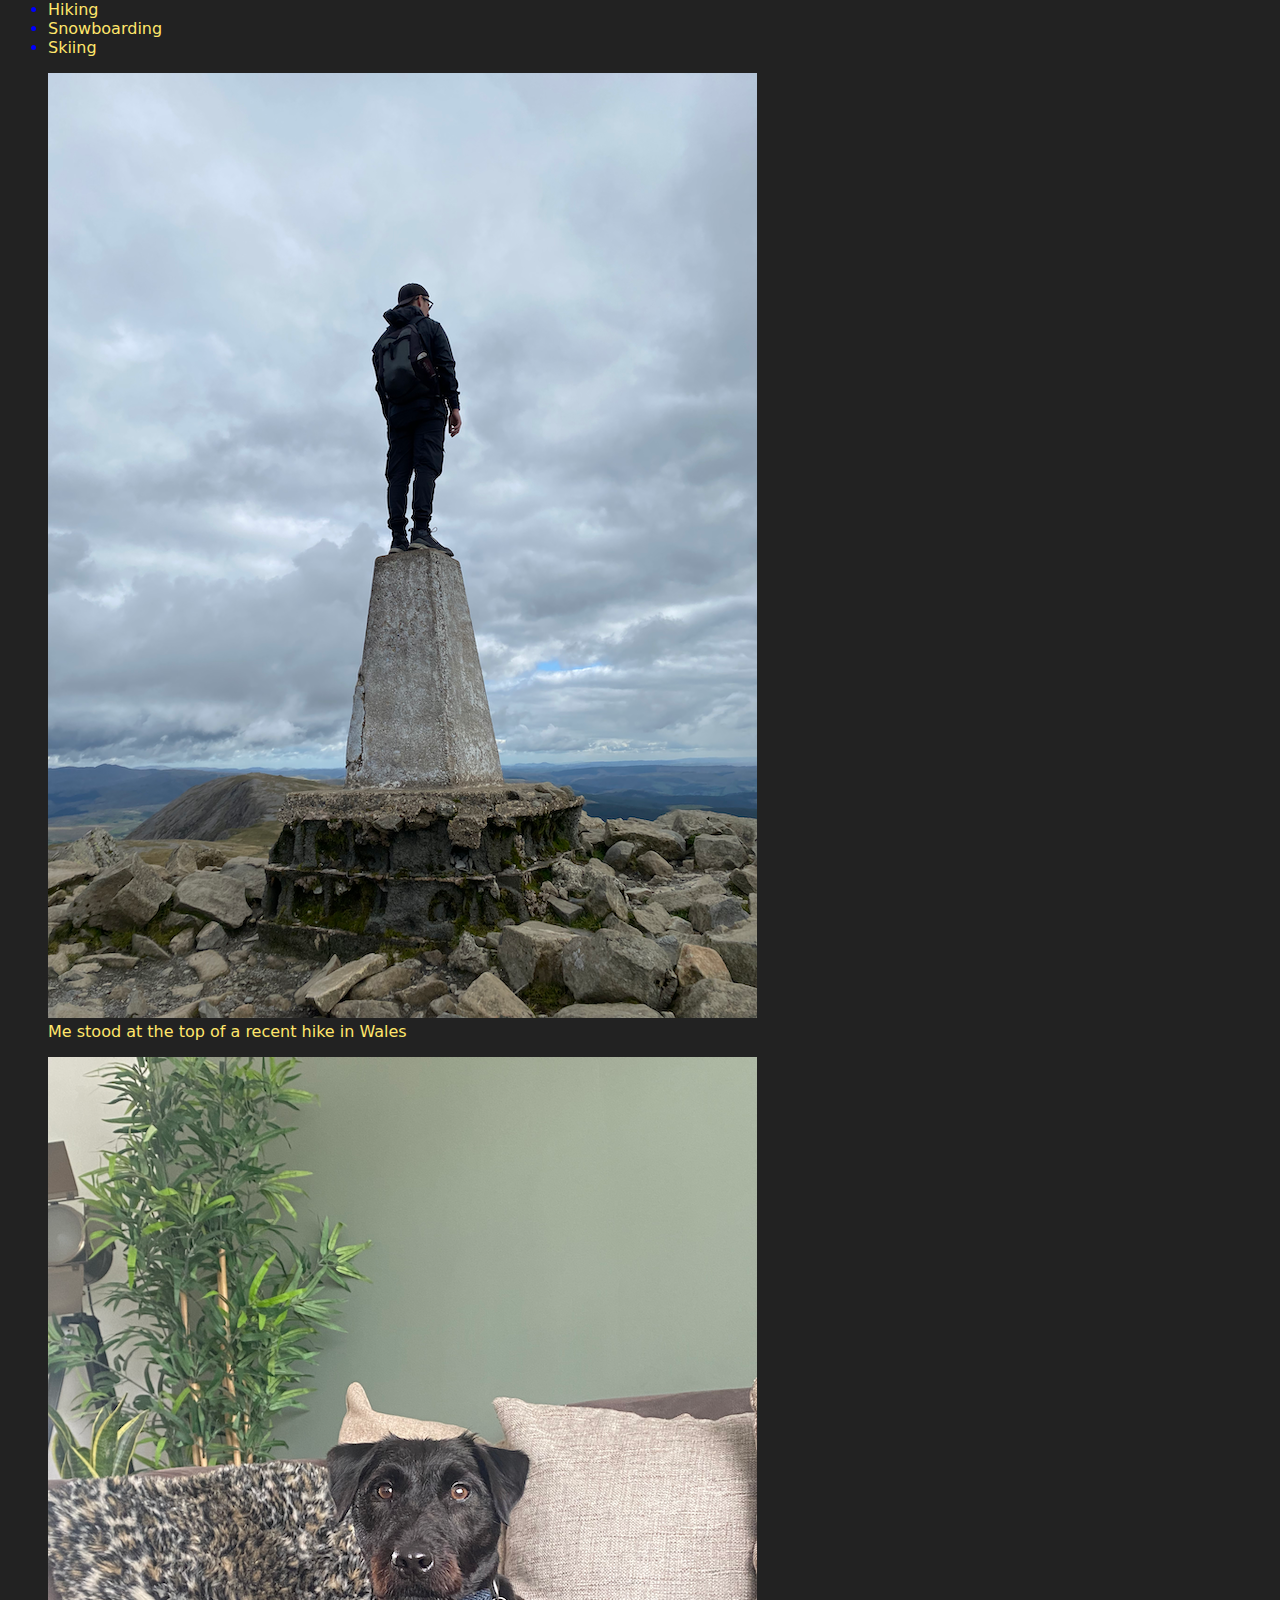
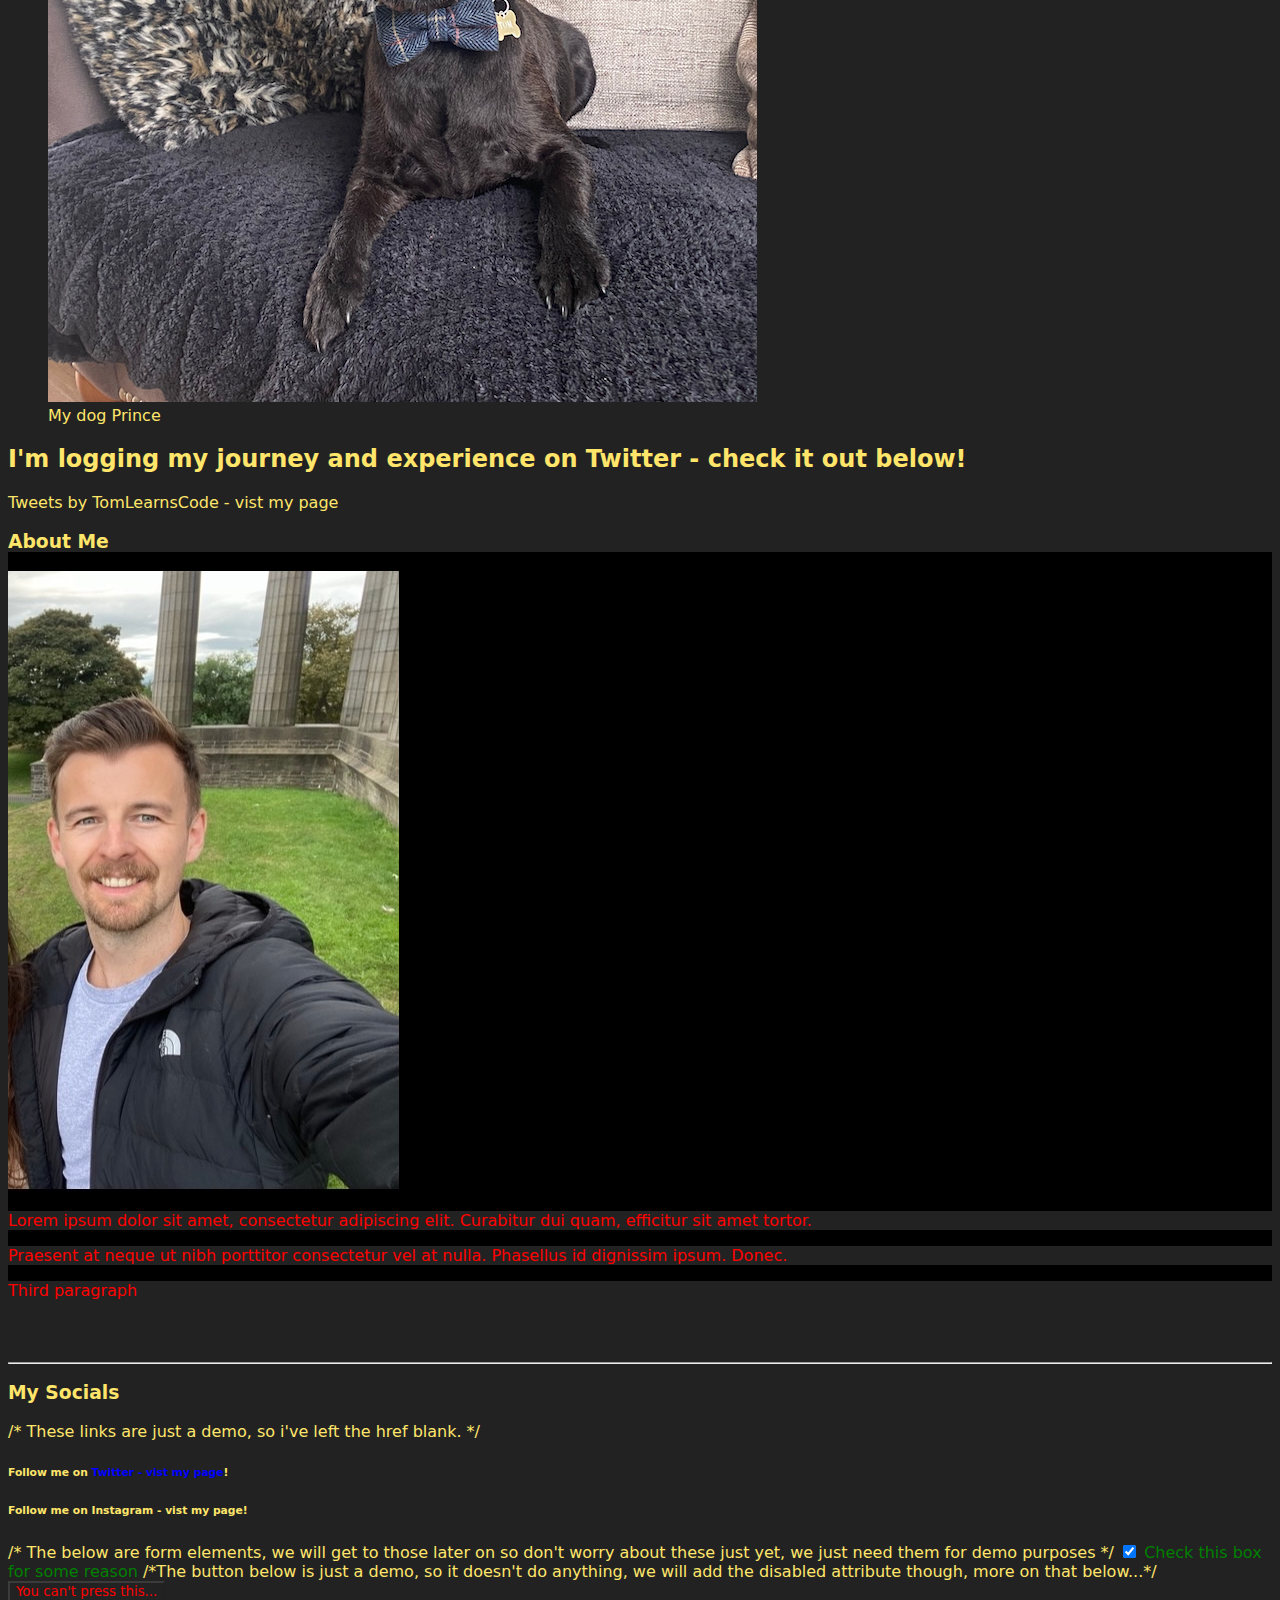
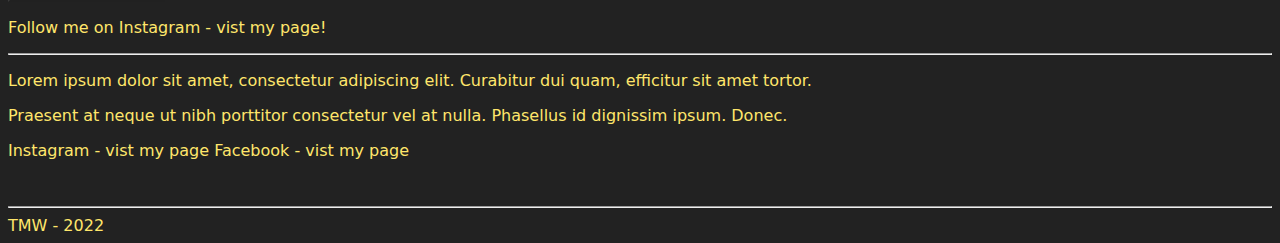
==== commit 969fdd25: "new stylings added to css for real page" ====
--- a/images/index.html
+++ b/images/index.html
@@ -67,7 +67,45 @@
                     <h2> I'm logging my journey and experience on Twitter - check it out below!</h2>
                     <a class="twitter-timeline" data-height="400" href="https://twitter.com/TomLearnsCode?ref_src=twsrc%5Etfw">Tweets by TomLearnsCode</a> <script async src="https://platform.twitter.com/widgets.js" charset="utf-8"></script>
                 </section>
-                
+                <section>
+                    <div id="about-me">
+                        <h3>About Me</h3>
+                        <img class="profile-pic" src="Me.png" alt=“a picture of me” />
+                        <p>Lorem ipsum dolor sit amet, consectetur adipiscing elit. Curabitur dui quam, efficitur sit amet tortor.</p>
+                        <p>Praesent at neque ut nibh porttitor consectetur vel at nulla. Phasellus id dignissim ipsum. Donec.</p>
+                        <div>
+                            <p>Third paragraph</p>
+                        </div>
+                    </div>
+                </section>
+                <br><br/>
+                <hr>
+                <section>
+                    <div id="socials">
+                        <h3>My Socials</h3>
+                        /* These links are just a demo, so i've left the href blank. */
+                        <h6>Follow me on <a href="" id="link1">Twitter</a>!</h6>
+                        <h6>Follow me on <a href="">Instagram</a>!</h6>
+                        /* The below are form elements, we will get to those later on so don't worry
+                        about these just yet, we just need them for demo purposes */
+                        <input type="checkbox" id="box" name="test-checkbox" checked />
+                        <label for="test-checkbox">Check this box for some reason</label>
+                        /*The button below is just a demo, so it doesn't do anything, we will add the
+                        disabled attribute though, more on that below...*/
+                        <button disabled> You can't press this...</button>
+                        <p>Follow me on <a href="">Instagram</a>!</p>
+                    </div>
+                </section>
+                <hr>
+<section>
+                <p>Lorem ipsum dolor sit amet, consectetur adipiscing elit. Curabitur dui quam, efficitur sit amet tortor.</p>
+                <p>Praesent at neque ut nibh porttitor consectetur vel at nulla. Phasellus id dignissim ipsum. Donec.</p>
+
+                <a href="https://www.instagram.com" data-anchor="social">Instagram</a>
+                <a href="https://en-gb.facebook.com" data-anchor="social">Facebook</a>
+</section>
+
+
         </main>
         <br><br />
                 <hr>  
--- a/images/styles.css
+++ b/images/styles.css
@@ -1,10 +1,21 @@
+* {  
+  font-family: system-ui, -apple-system, BlinkMacSystemFont, 'Segoe UI', Roboto, Oxygen, Ubuntu, Cantarell, 'Open Sans', 'Helvetica Neue', sans-serif;
+  background-color: #222222;
+  color: #ffe66b;
+  text-decoration: none;
+  vertical-align: center;
+}
+
 #introduction {  
     background-color: black;
     color: whitesmoke;  
 }
 
-h2 {
-    background-color: black;
+h1 {
+    text-align: center;
+    font-family: Verdana, Geneva, Tahoma, sans-serif;
+    font-size: 50px;
+    font-weight: lighter;
 }
 
 .test-class {
@@ -22,3 +33,73 @@
 p + img {
     height: 400px;
 }
+
+#about-me {
+    background-color: black;
+}
+
+#about-me p {
+    color:red;
+}
+
+
+.profile-pic + p {
+    color: red;
+}
+
+#box:disabled {
+    outline: 3px solid green;
+  }
+
+  #box:checked + label {
+    color: green;
+  }
+
+  #socials:hover {
+    color:red
+    ;
+  }
+
+  #link1:visited {
+    color:blue;
+  }
+
+  #link1:active {
+    color:green
+  }
+
+
+  button:disabled {
+    color:red
+  }
+
+  li::marker {
+    color: blue;
+  }
+
+  a::after {
+    content: " - vist my page";
+ }
+
+/* above are pseudo-class selectors
+
+ p {
+  position: relative;
+}
+/* the above code is to do with positioning, and allows us to use the z-index property below, we will get to positioning a bit later on */  
+
+p::after {
+  content: "";
+  background-color: palegoldenrod;
+  height: 20px;
+  width: 50%;
+  position: absolute;
+  left: 20px;
+  z-index: -1;
+}
+/* above is a pseudo-element selector
+
+a[data-anchor="social"] {
+  color: green;
+}
+/* above is an attribute selector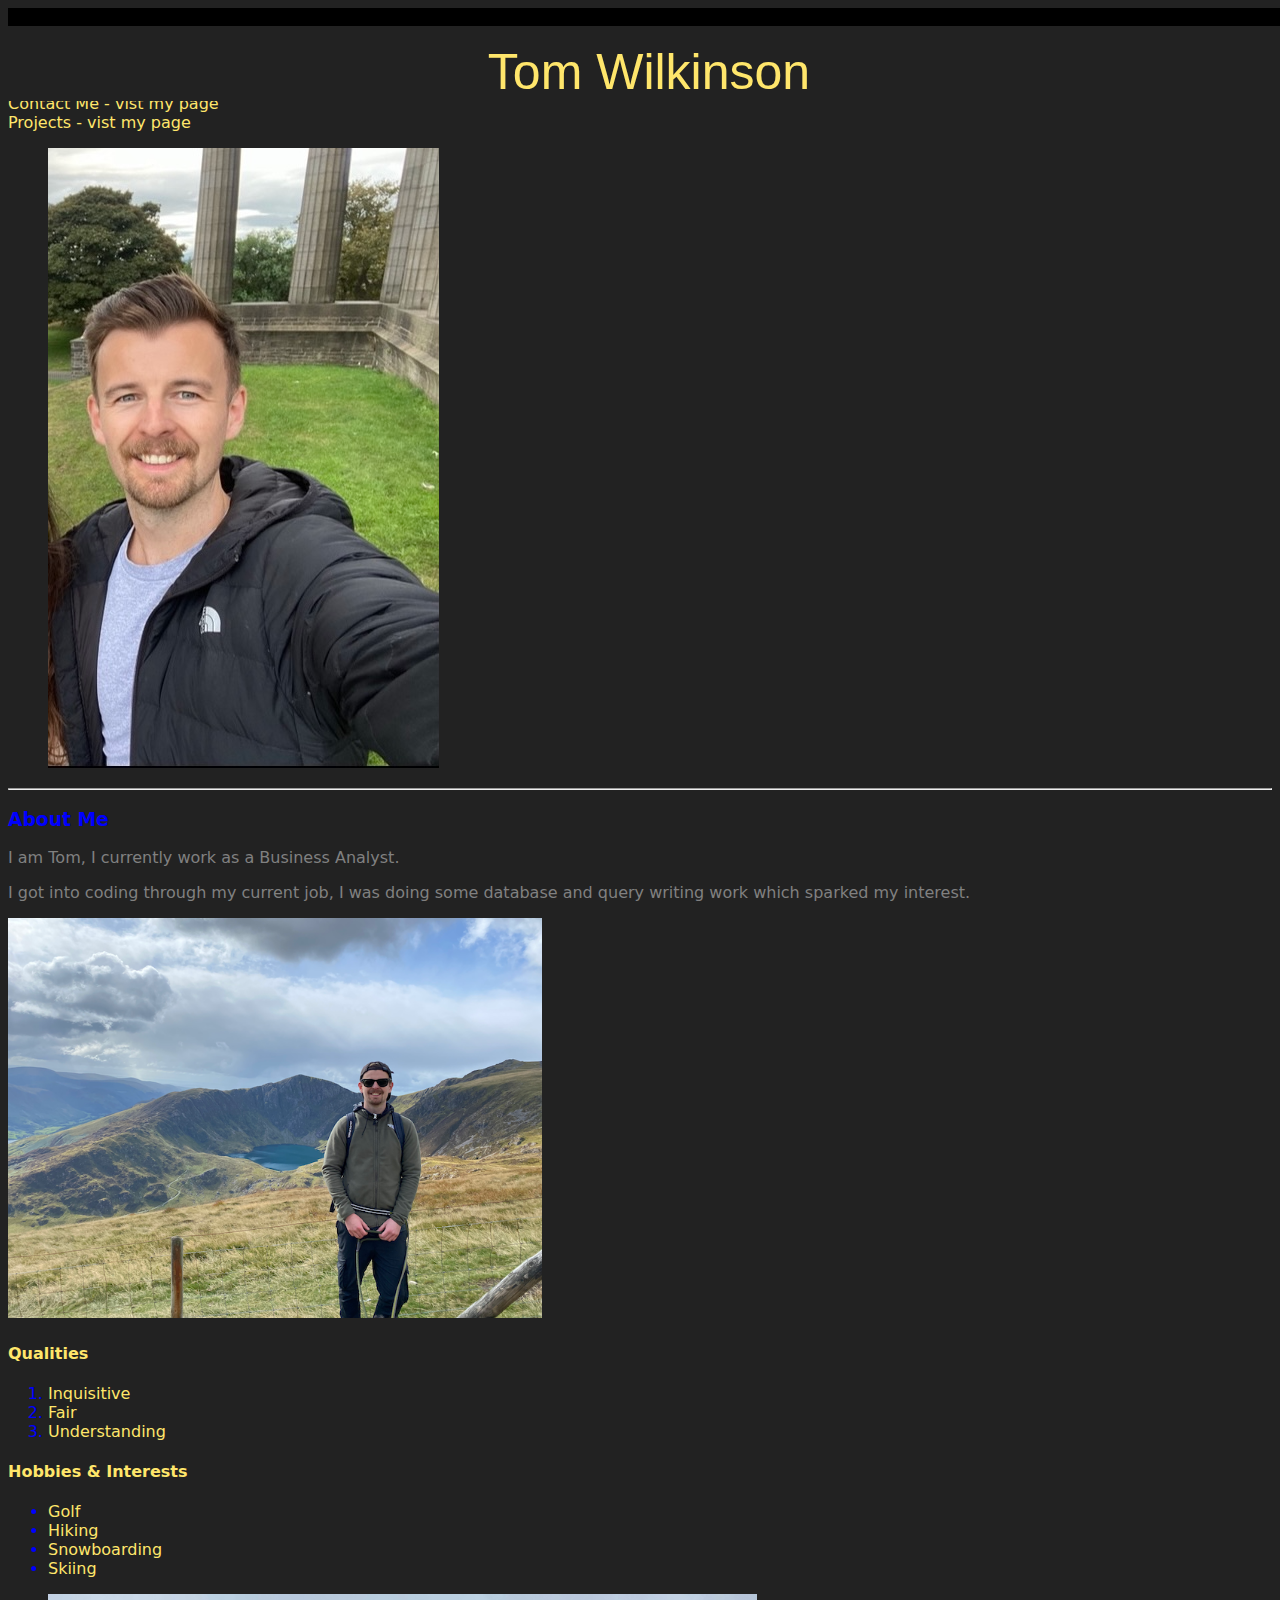
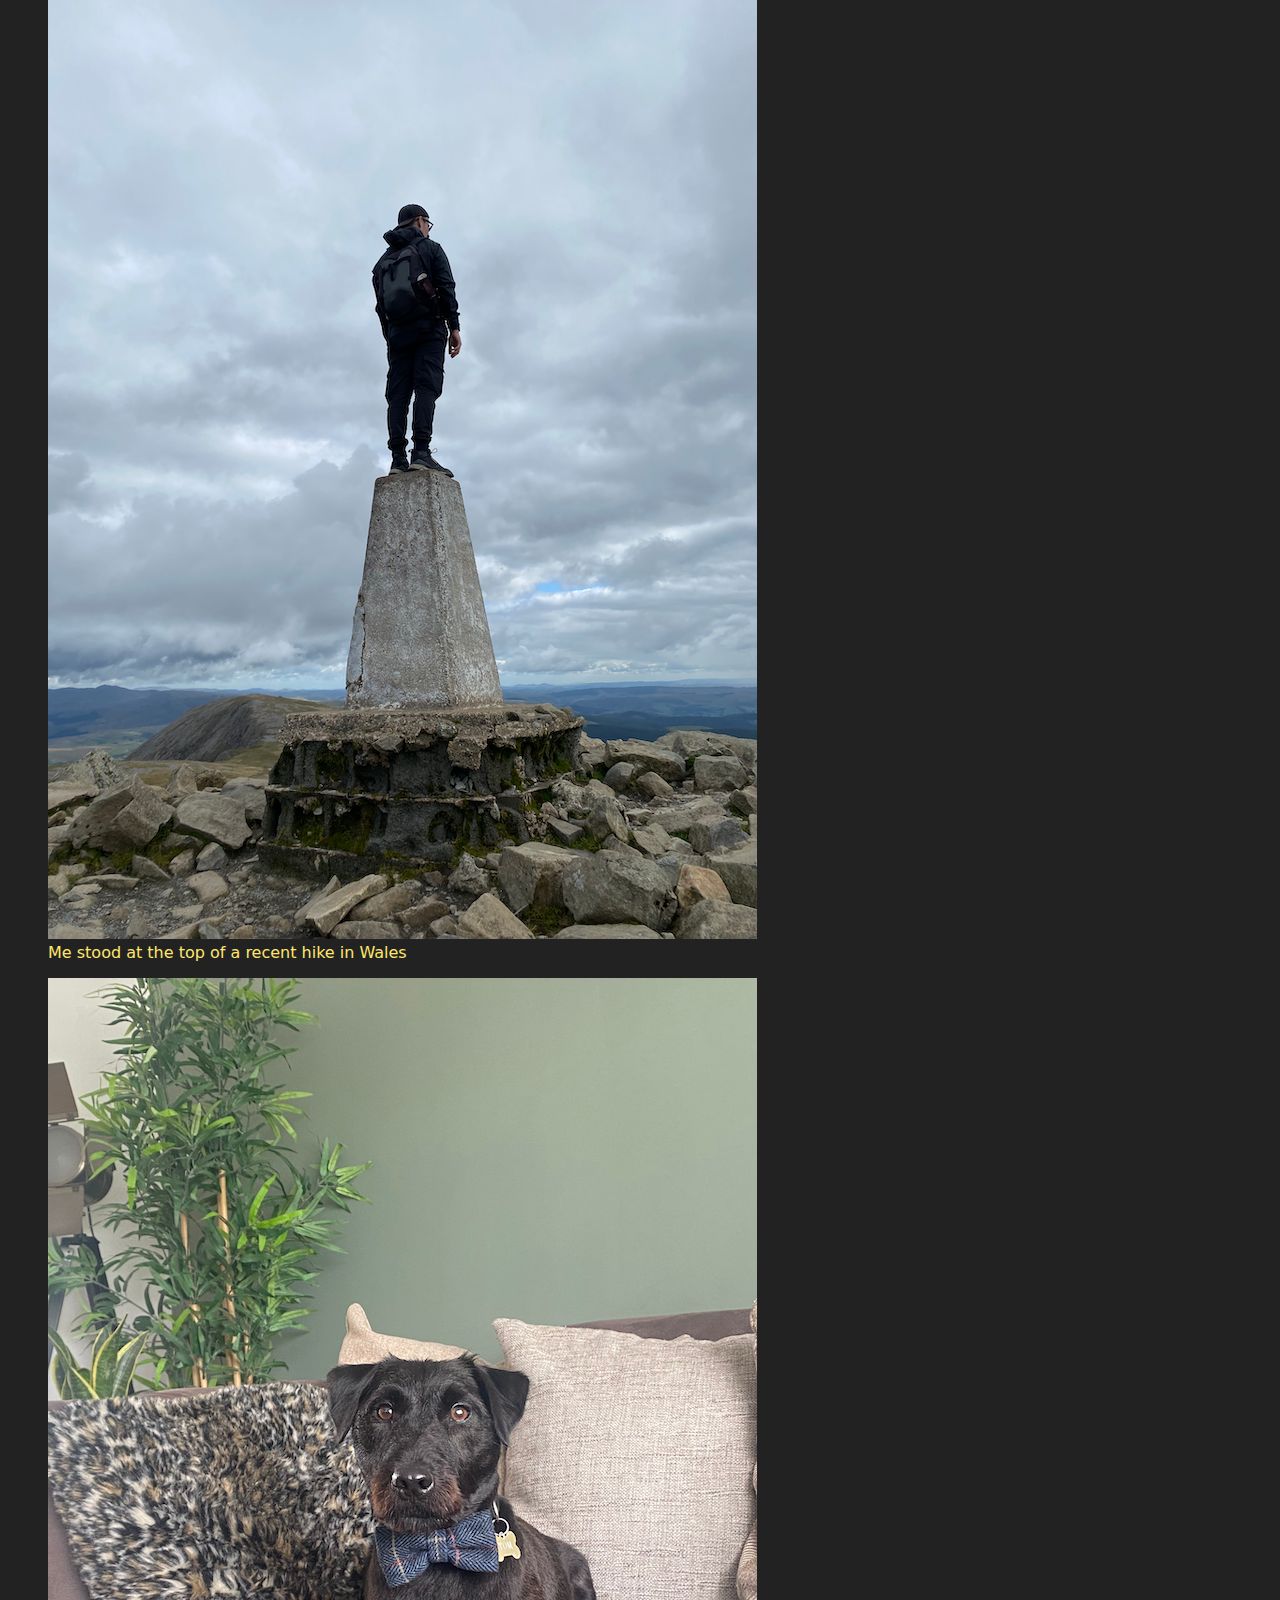
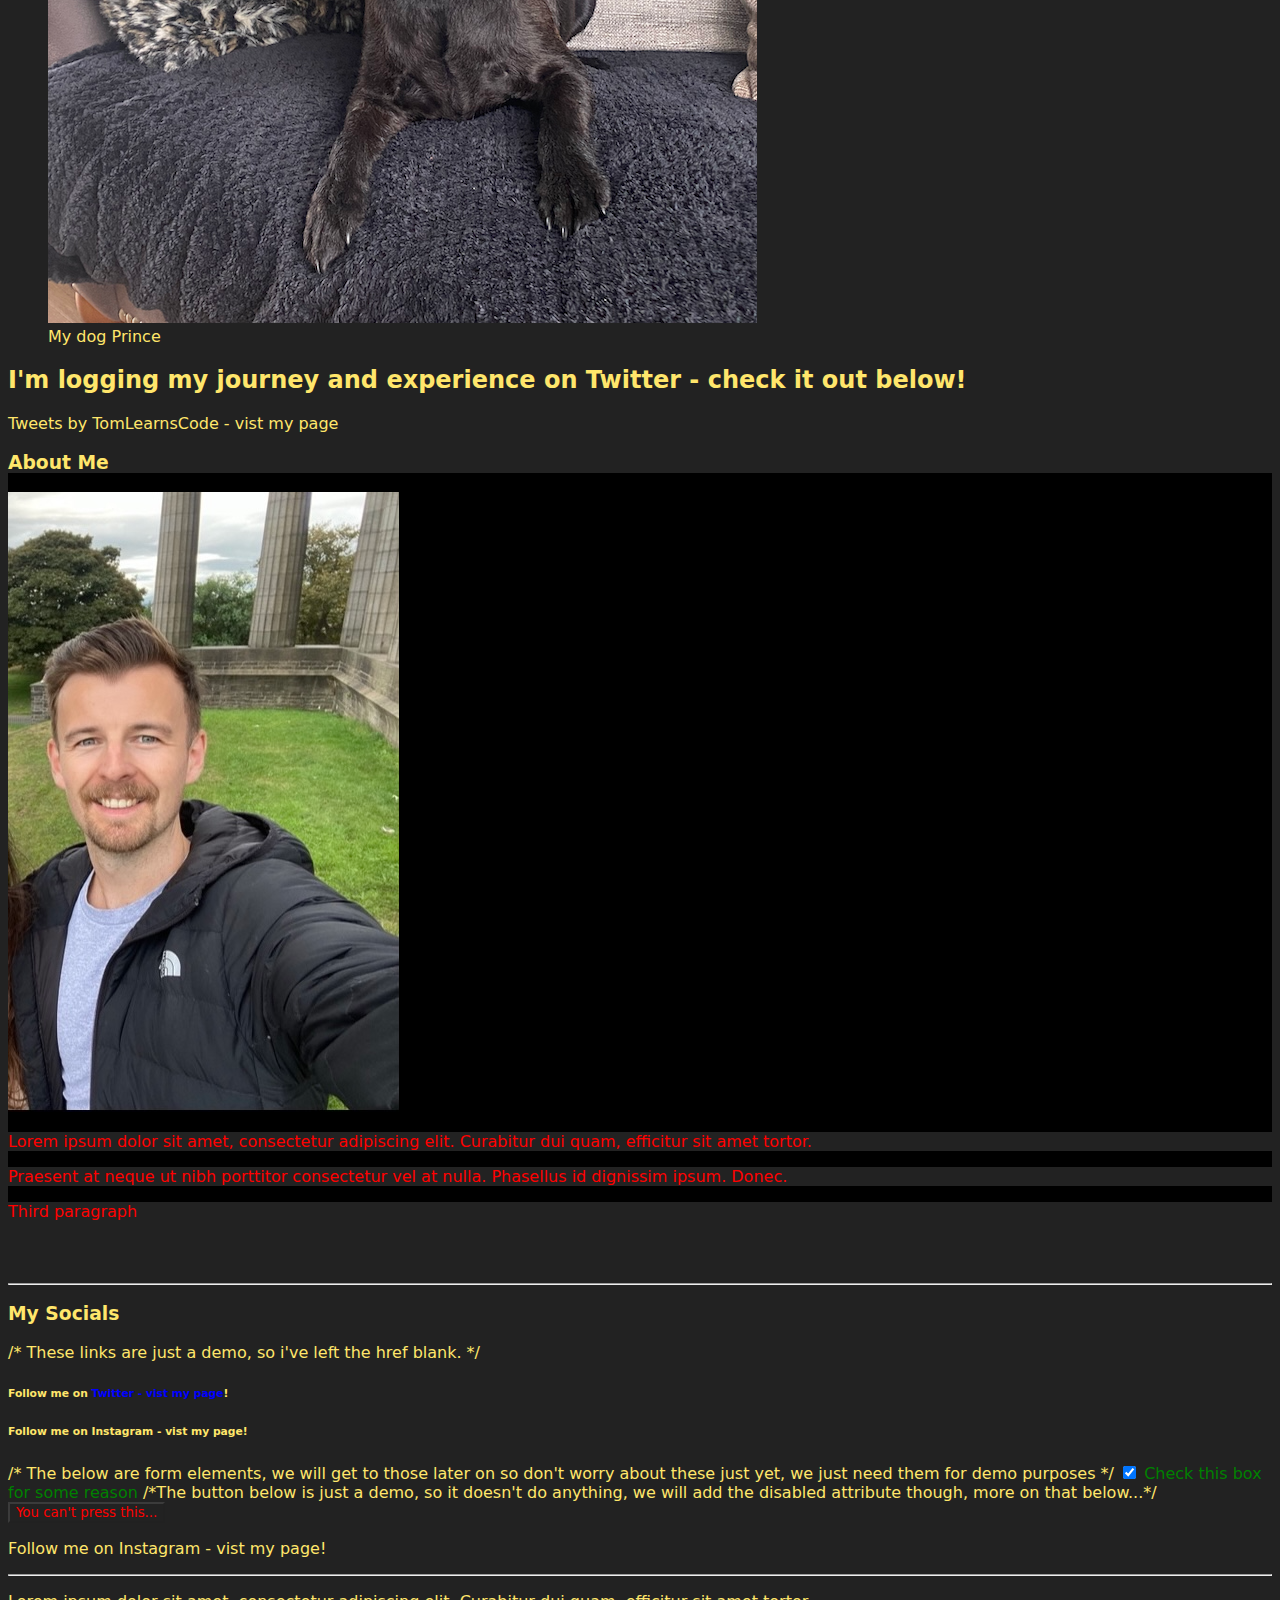
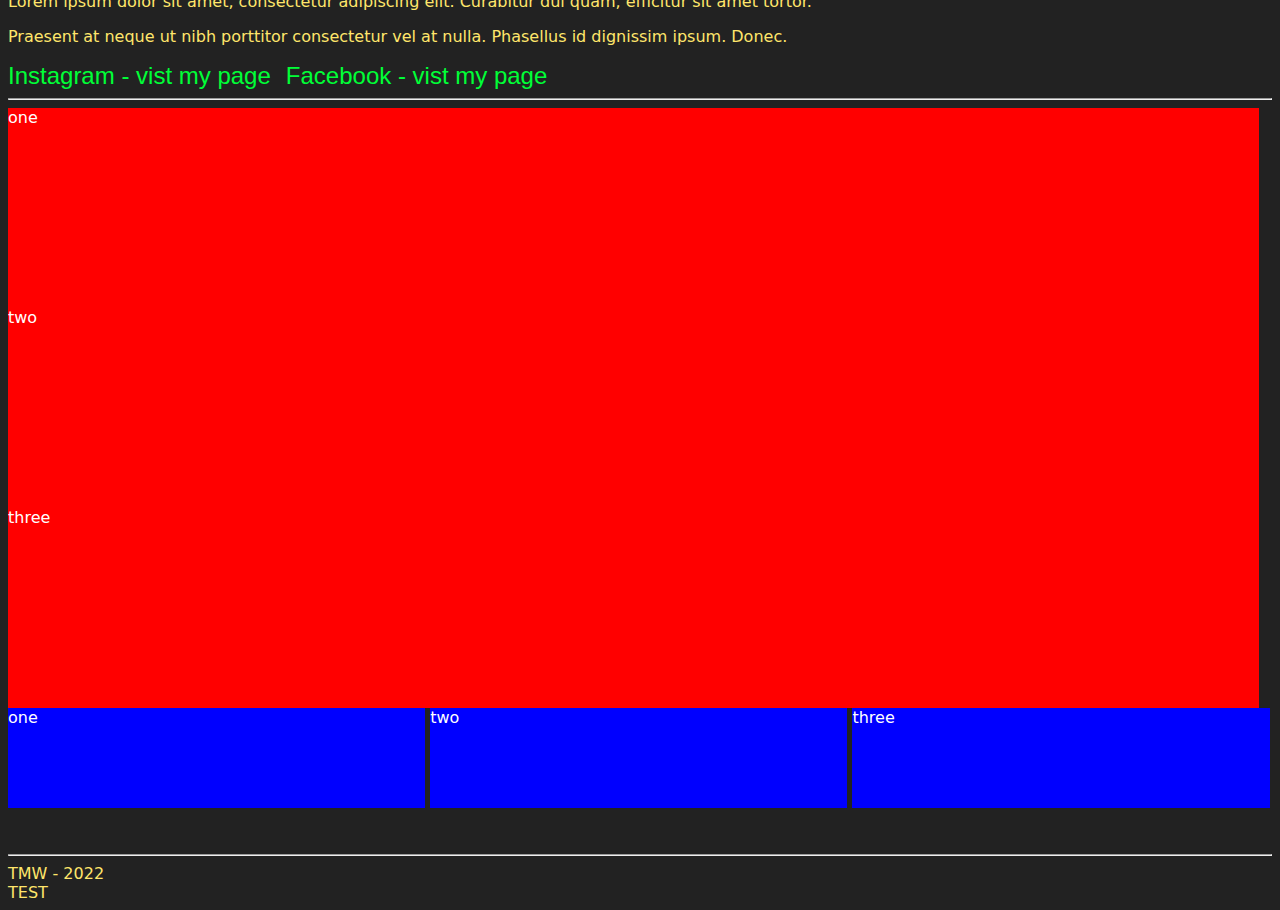
==== commit a27b8477: "styles branch final practice" ====
--- a/images/index.html
+++ b/images/index.html
@@ -14,7 +14,7 @@
                 <h1> Tom Wilkinson </h1>
                 </div>
                 <h2 class="test-class"> Here to learn!</h2>
-                <!--This is a comment. Comments are not displayed in the browser-->
+                <!--This is a comment - test branch. Comments are not displayed in the browser-->
             <nav>
                 <a href="../pages/contact.html" target="_blank">Contact Me</a>
                 <br />
@@ -105,6 +105,15 @@
                 <a href="https://en-gb.facebook.com" data-anchor="social">Facebook</a>
 </section>
 
+<hr>
+
+<div class="div-element">one</div>
+<div class="div-element">two</div>
+<div class="div-element">three</div>
+<span class="span-element">one</span>
+<span class="span-element">two</span>
+<span class="span-element">three</span>
+
 
         </main>
         <br><br />
@@ -112,4 +121,6 @@
             <footer> TMW - 2022 </footer>
     
     </body>
-</html>+</html>
+
+TEST--- a/images/styles.css
+++ b/images/styles.css
@@ -9,6 +9,12 @@
 #introduction {  
     background-color: black;
     color: whitesmoke;  
+    height: 1rem;
+    width: 100vw;
+    padding: 1px;
+    font-size: 12pt;
+    margin: 0%;
+    position: sticky;
 }
 
 h1 {
@@ -81,11 +87,12 @@
     content: " - vist my page";
  }
 
-/* above are pseudo-class selectors
+/* <--!above are pseudo-class selectors--> */
 
  p {
   position: relative;
 }
+
 /* the above code is to do with positioning, and allows us to use the z-index property below, we will get to positioning a bit later on */  
 
 p::after {
@@ -97,9 +104,38 @@
   left: 20px;
   z-index: -1;
 }
-/* above is a pseudo-element selector
+/* /* above is a pseudo-element selector */
 
 a[data-anchor="social"] {
   color: green;
+    text-decoration: none;
+    color: #000;
+    font-family: sans-serif;
+    font-weight: 100;
+    font-size: 18pt;
+    margin-right: 10px;
+    color: rgb(0, 255, 55);
+    top: 10px;
+    left: 500px;
+  }
+/* /* above is an attribute selector  */
+
+.div-element {
+   height: 200px;
+   width: 99%;
+   border: 0px;
+   margin: 0px;
+   padding: 0px;
+   color: white;
+   background-color: red;
 }
-/* above is an attribute selector+.span-element {
+  display: inline-block; 
+  height: 100px;
+  width: 33%; 
+  border: 0px;
+   margin: 0px;
+   padding: 0px;
+   color: white;
+   background-color: blue;
+}